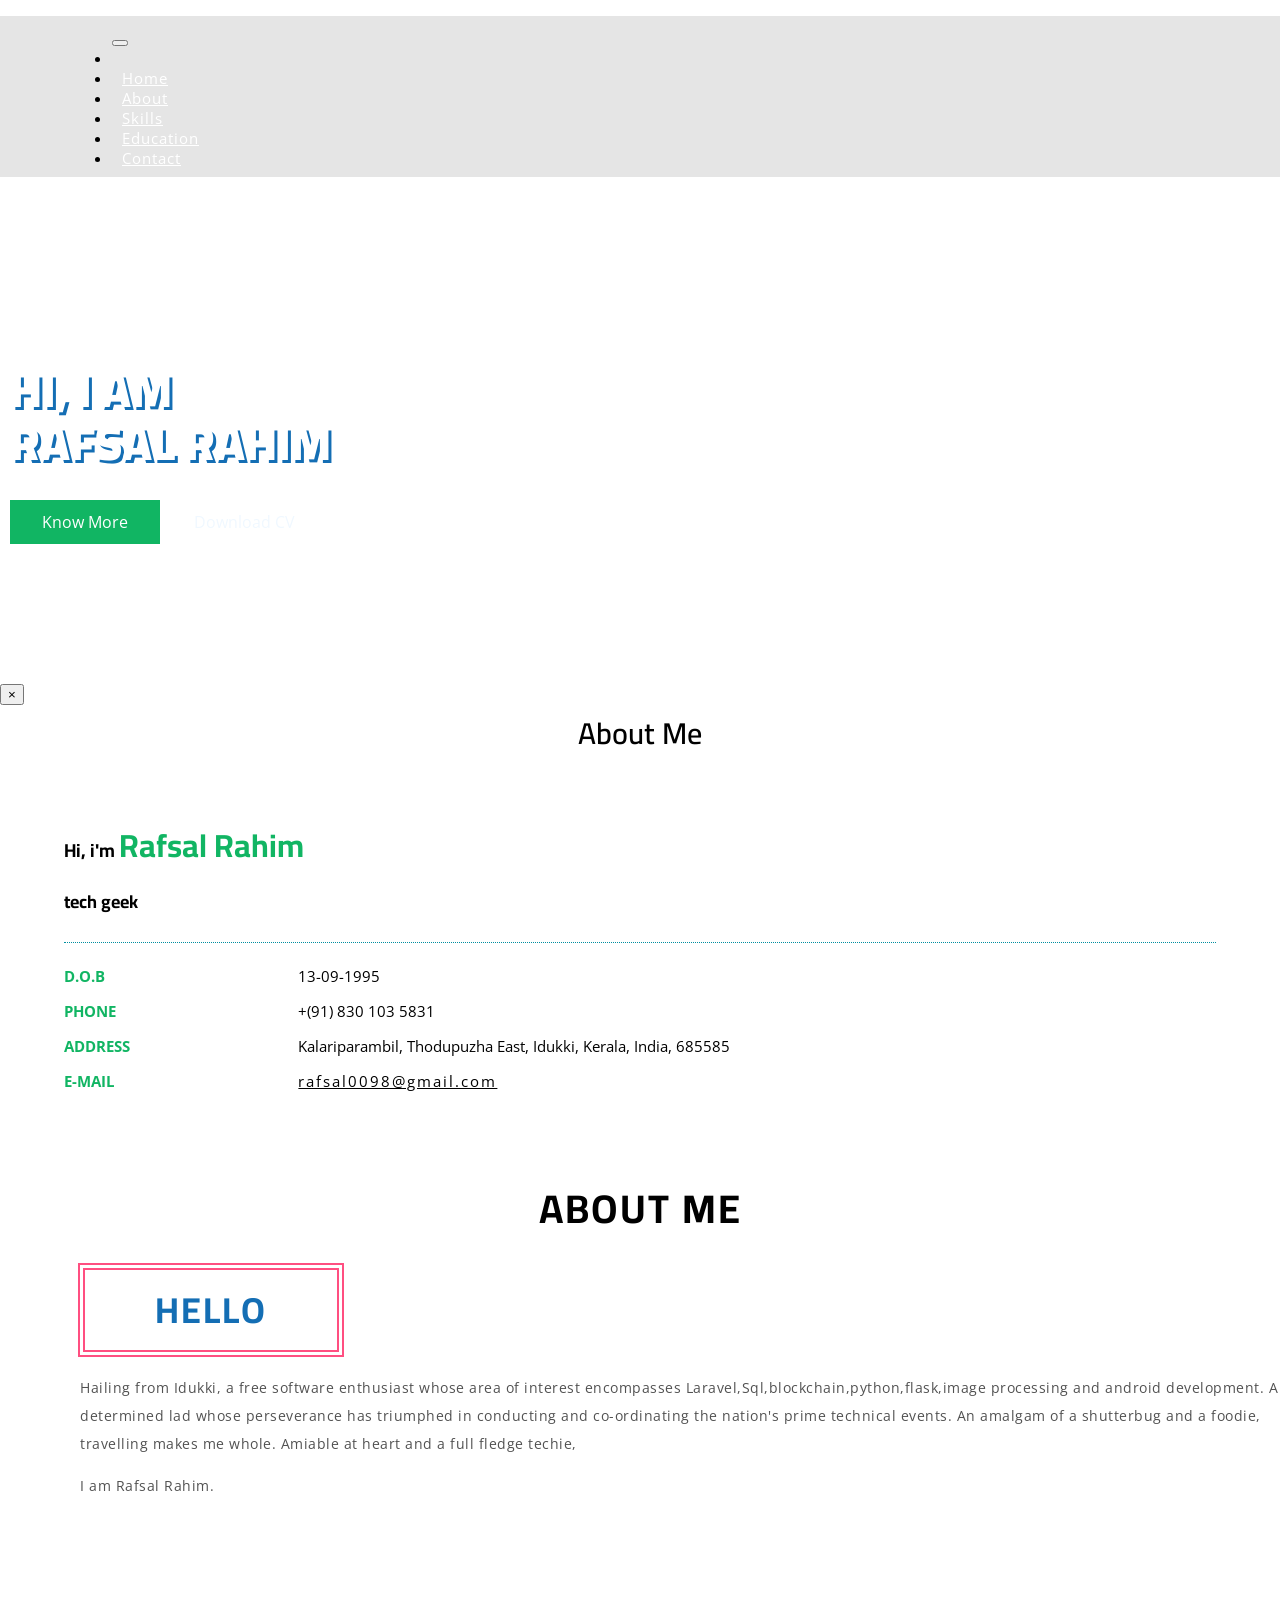
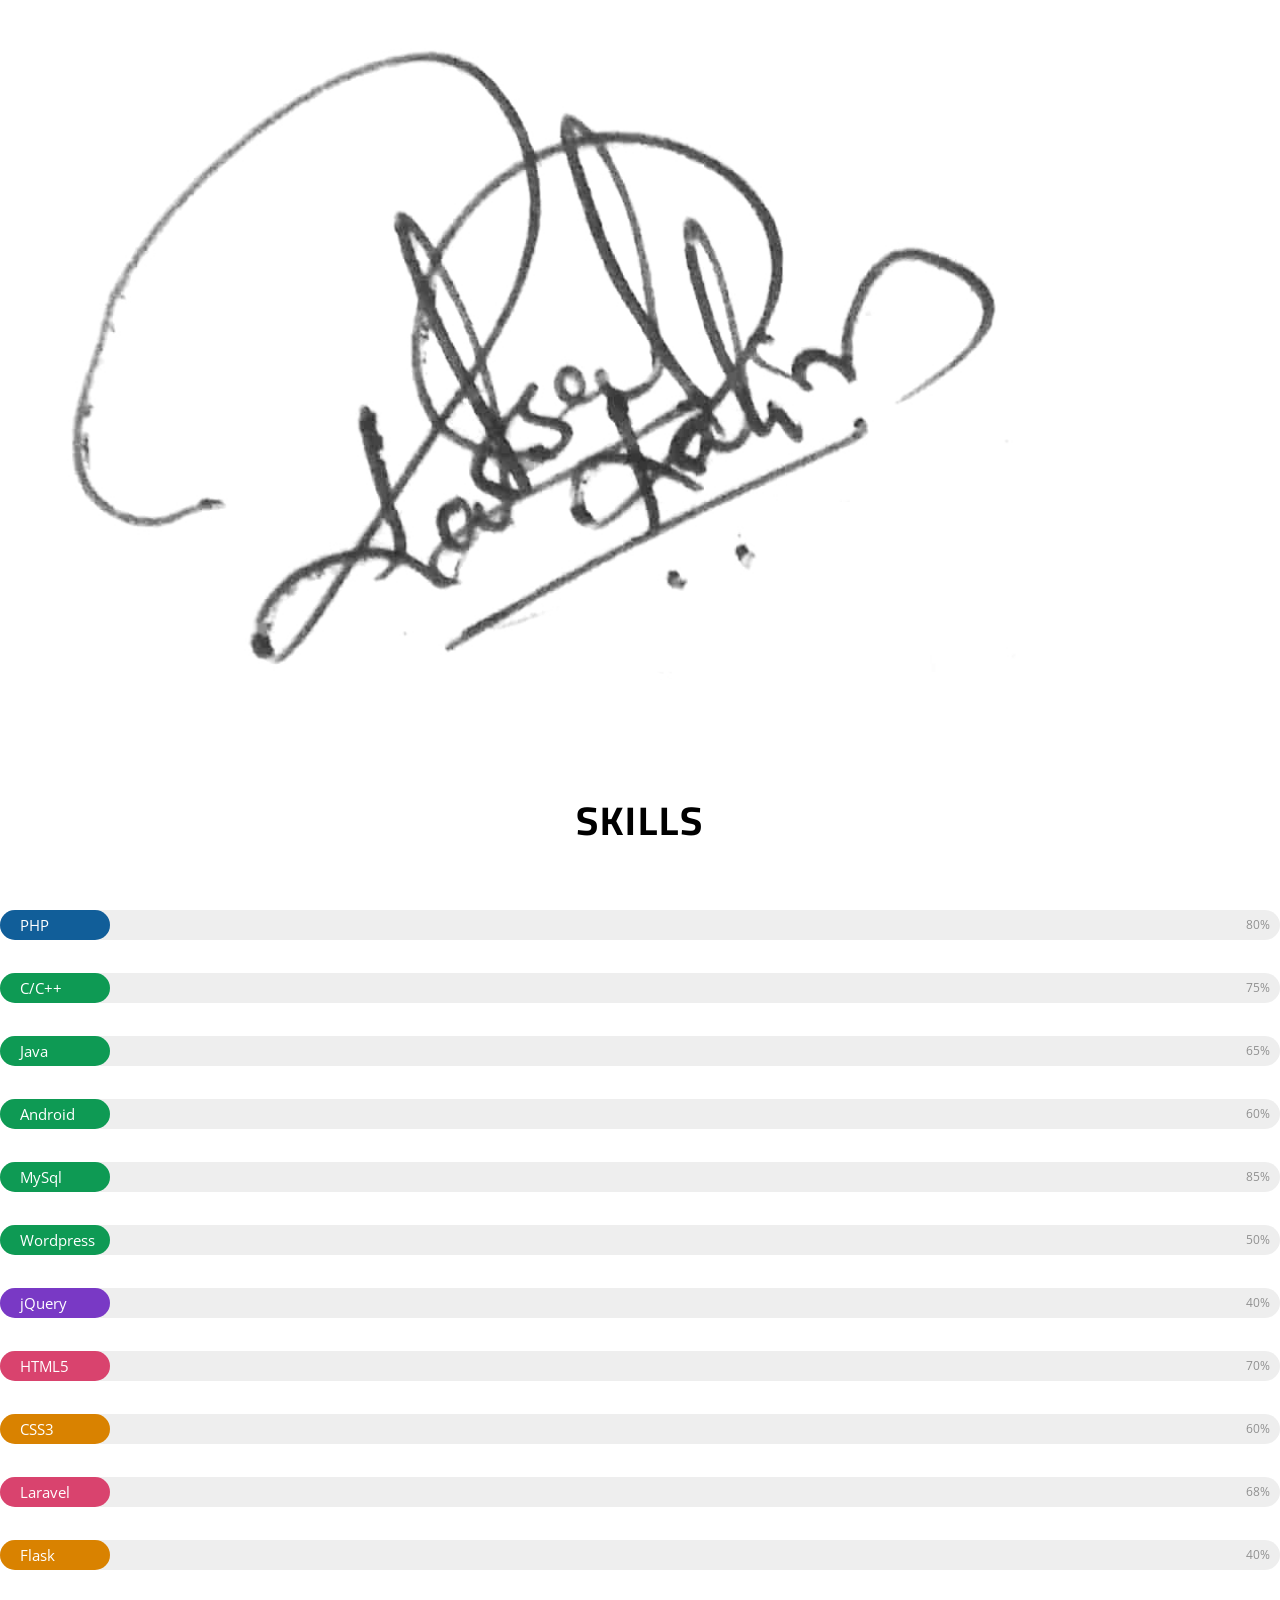
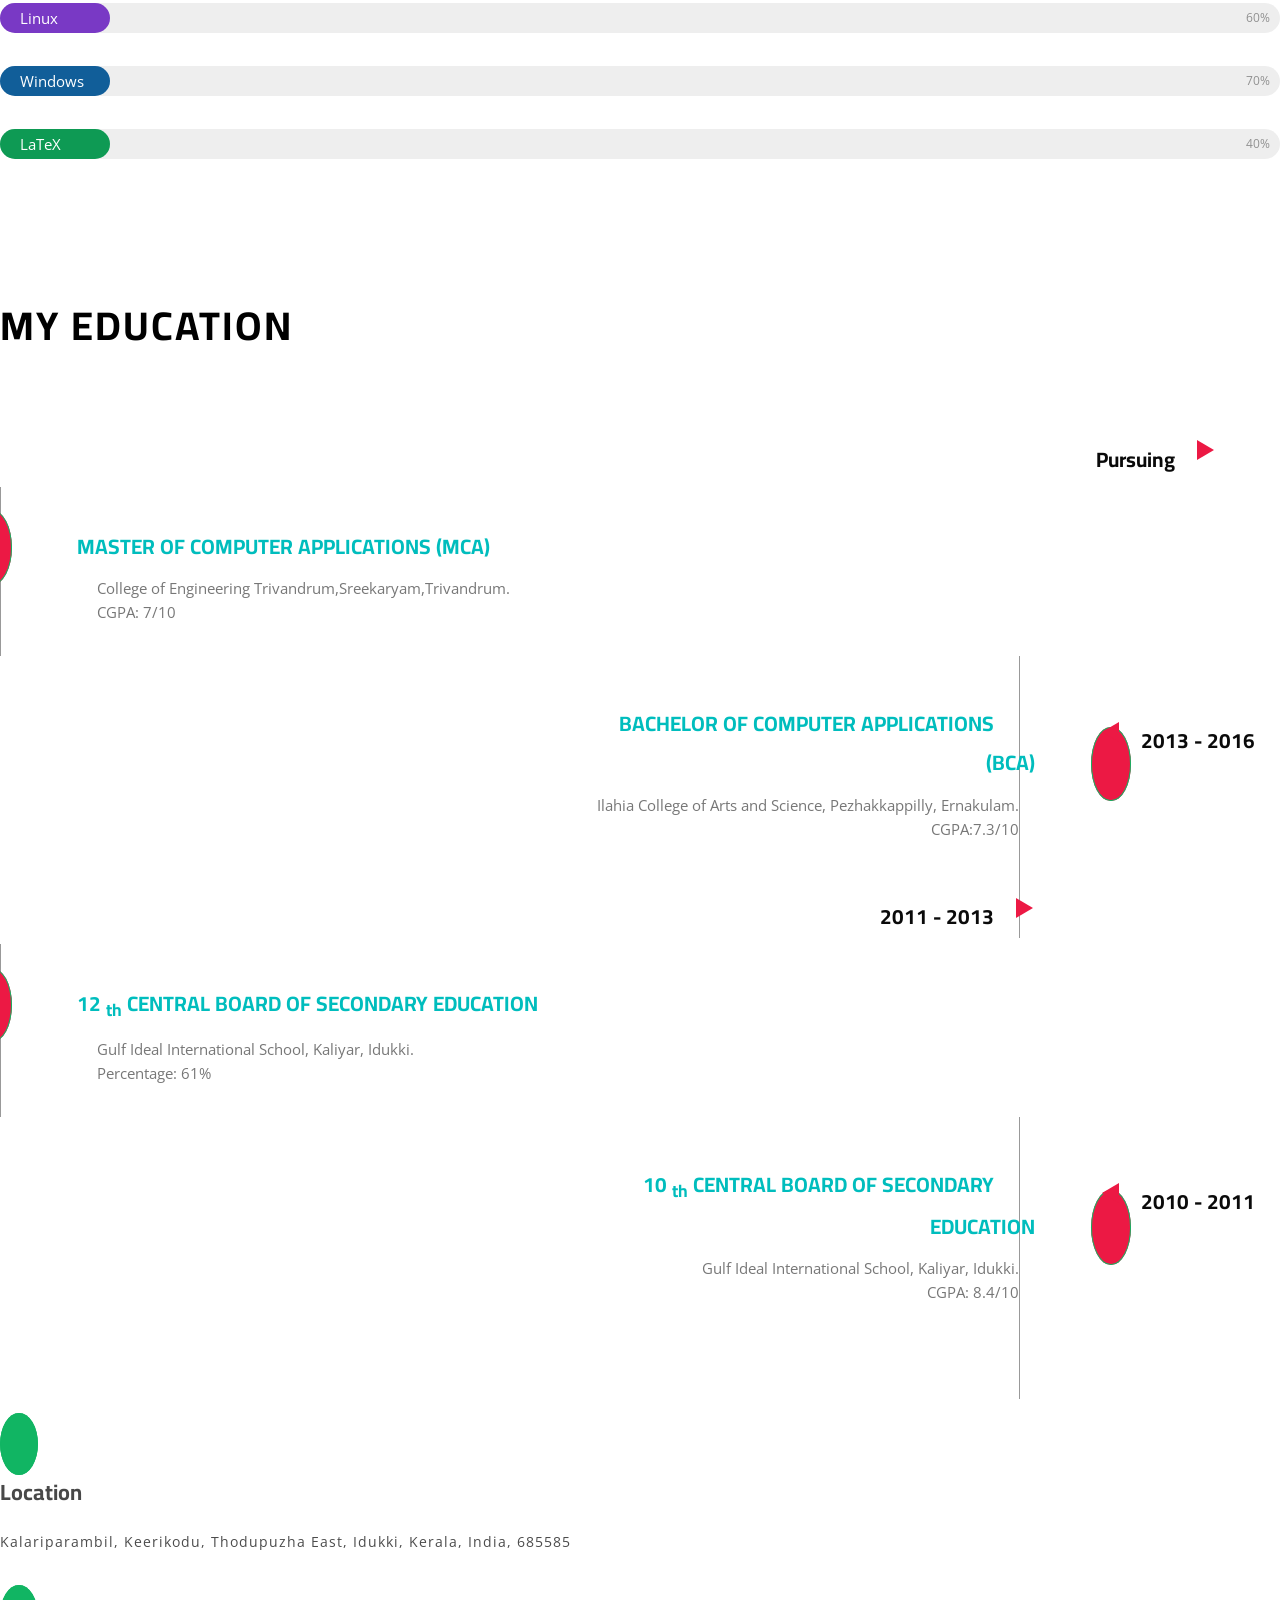
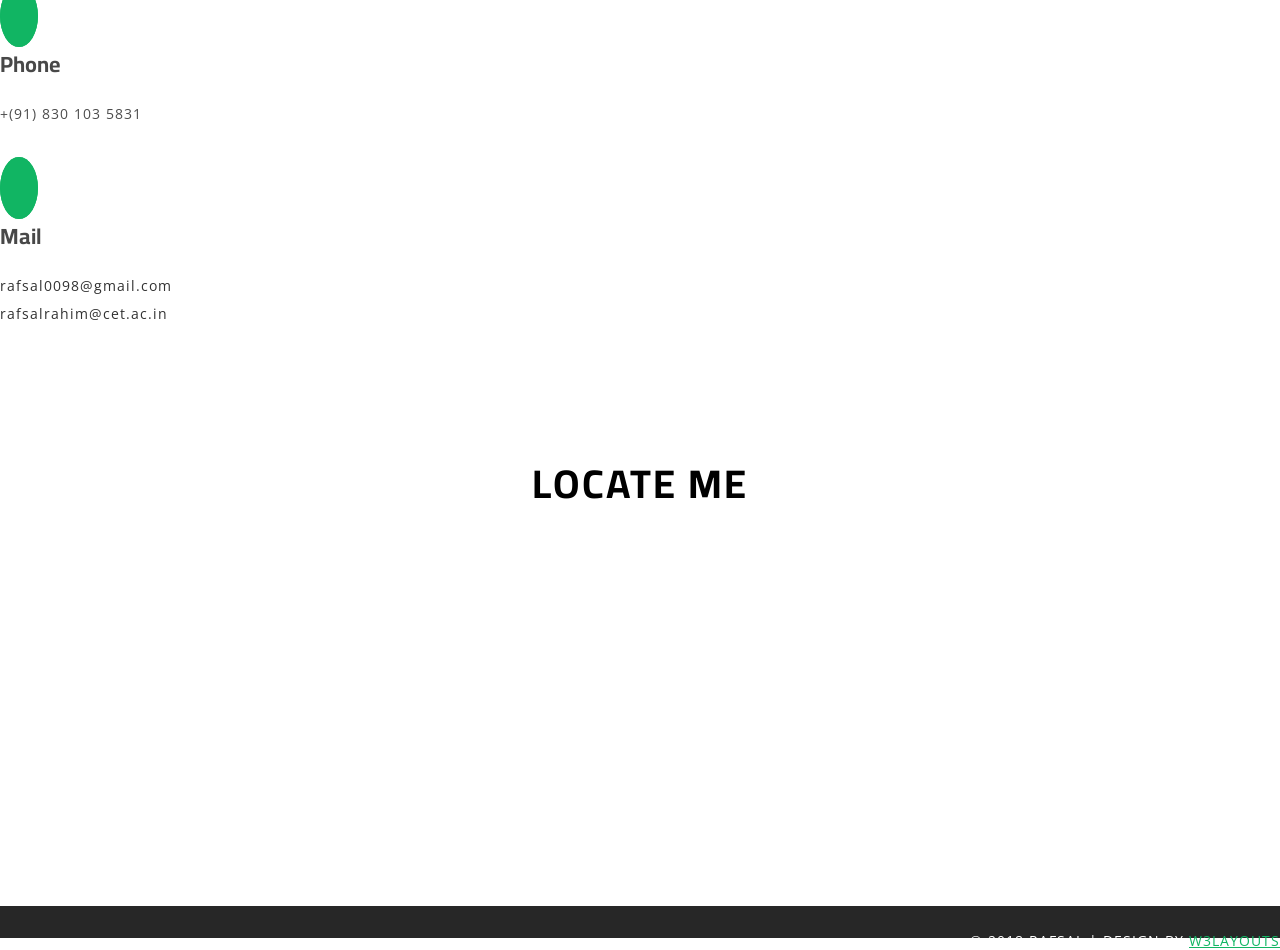
==== continious/index.html @ bfb35c32 "Updated fully" ====
<!--
author: W3layouts
author URL: http://w3layouts.com
License: Creative Commons Attribution 3.0 Unported
License URL: http://creativecommons.org/licenses/by/3.0/
-->
<!DOCTYPE html>
<html lang="en">
<head>
<title>RafsalRahim</title>
<link rel="shortcut icon" href="images/top.png"/>
<!-- custom-theme -->
<meta name="viewport" content="width=device-width, initial-scale=1">
<meta http-equiv="Content-Type" content="text/html; charset=utf-8" />
<meta name="keywords" content="My Design Responsive web template, Bootstrap Web Templates, Flat Web Templates, Android Compatible web template,
Smartphone Compatible web template, free webdesigns for Nokia, Samsung, LG, SonyEricsson, Motorola web design" />
<script type="application/x-javascript"> addEventListener("load", function() { setTimeout(hideURLbar, 0); }, false);
		function hideURLbar(){ window.scrollTo(0,1); } </script>

<!-- Portfolio-CSS -->	<link rel="stylesheet" href="css/swipebox.css" type="text/css" media="all">

<link href="css/aos.css" rel="stylesheet" type="text/css" media="all" /><!-- //animation effects-css-->

<link rel="stylesheet" href="css/index.css"><!-- skills bars CSS-->

<!-- custom-theme -->
<link href="css/bootstrap.css" rel="stylesheet" type="text/css" media="all" />
<link href="css/style.css" rel="stylesheet" type="text/css" media="all" />
<!-- //custom-theme -->

<!-- font-awesome-icons -->
<link href="css/font-awesome.css" rel="stylesheet">
<!-- //font-awesome-icons -->

<!-- googlefonts -->
<link href="//fonts.googleapis.com/css?family=Open+Sans:300,300i,400,400i,600,600i,700,700i,800,800i&amp;subset=cyrillic,cyrillic-ext,greek,greek-ext,latin-ext,vietnamese" rel="stylesheet">
<link href="//fonts.googleapis.com/css?family=Cairo:200,300,400,600,700,900&amp;subset=arabic,latin-ext" rel="stylesheet">
<!-- //googlefonts -->

</head>
<body id="page-top" data-spy="scroll" data-target=".navbar-fixed-top">
<!-- banner -->
<div class="banner" id="home">
	<div class="agileinfo-dot">
		<div class="container">
		<!-- header -->
		<div class="header-w3layouts">
			<!-- Navigation -->
			<nav class="navbar navbar-default navbar-fixed-top">
					<div class="navbar-header page-scroll">
						<button type="button" class="navbar-toggle" data-toggle="collapse" data-target=".navbar-ex1-collapse">
							<span class="sr-only"></span>
							<span class="icon-bar"></span>
							<span class="icon-bar"></span>
							<span class="icon-bar"></span>
						</button>
						<h1><a class="navbar-brand" href="index.html"></a></h1>
					</div>
					<!-- Collect the nav links, forms, and other content for toggling -->
					<div class="collapse navbar-collapse navbar-ex1-collapse">
						<ul class="nav navbar-nav navbar-right cl-effect-15">
							<!-- Hidden li included to remove active class from about link when scrolled up past about section -->
							<li class="hidden"><a class="page-scroll" href="#page-top"></a>	</li>
							<li><a class="page-scroll scroll" href="#home">Home</a></li>
							<li><a class="page-scroll scroll" href="#about">About</a></li>
							<li><a class="page-scroll scroll" href="#skills">Skills</a></li>
							<li><a class="page-scroll scroll" href="#education">Education </a></li>
							<li><a class="page-scroll scroll" href="#contact">Contact</a></li>
						</ul>
					</div>
					<!-- /.navbar-collapse -->
				<!-- /.container -->
			</nav>
		</div>
		<!-- //header -->

			<div class="w3_banner_info">
				<div class="w3_banner_info_grid">
					<h2 data-aos="fade-right">Hi, i am </h2>
					<h2 data-aos="fade-right">Rafsal Rahim</h2>
					<h5></h5>
					<p></p>
					<ul data-aos="slide-up">
						<li><a href="#" class="w3ls_more" data-toggle="modal" data-target="#myModal">Know More</a></li>
						<li><a href="./files/rafsal_cv.pdf" download="rafsal.pdf" style="color: aliceblue"><i class="fa fa-download" aria-hidden="true"></i> Download CV</a></li>
					</ul>
				</div>
			</div>
			<div class="thim-click-to-bottom">
				<a href="#about" class="scroll">
					<i class="fa fa-arrows-v" aria-hidden="true"></i>
				</a>
			</div>
		</div>
	</div>
</div>
<!-- banner -->

<!-- bootstrap-modal-pop-up -->
	<!-- modal -->
	<div class="modal about-modal fade" id="myModal" tabindex="-1" role="dialog">
		<div class="modal-dialog" role="document">
			<div class="modal-content">
				<div class="modal-header">
					<button type="button" class="close" data-dismiss="modal" aria-label="Close"><span aria-hidden="true">&times;</span></button>
						<h4 class="modal-title">About Me</h4>
				</div>
				<div class="modal-body">
					<div class="modalpad">
						<div class="modalpop ">
							<img src="images/1.jpeg" class="img-responsive" alt=""/>
						</div>
						<div class="about-modal wthree">
							<h3>Hi, i'm <span>Rafsal Rahim</span></h3>
							<h4>tech geek</h4>
							<ul class="address">
								<li>
									<ul class="agileits-address-text ">
										<li><b>D.O.B</b></li>
										<li>13-09-1995</li>
									</ul>
								</li>
								<li>
									<ul class="agileits-address-text">
										<li><b>PHONE </b></li>
										<li>+(91) 830 103 5831</li>
									</ul>
								</li>
								<li>
									<ul class="agileits-address-text">
										<li><b>ADDRESS </b></li>
										<li>Kalariparambil, Thodupuzha East, Idukki, Kerala, India, 685585</li>
									</ul>
								</li>
								<li>
									<ul class="agileits-address-text">
										<li><b>E-MAIL </b></li>
										<li><a href="mailto:rafsal0098@gmail.com"> rafsal0098@gmail.com</a></li>
									</ul>
								</li>
							</ul>
						</div>
						<div class="clearfix"> </div>
				</div>
			</div>
		</div>
	</div>
	</div>
	<!-- //modal -->
<!-- //bootstrap-modal-pop-up -->

<!-- about -->
<div class="about" id="about">
	<h3 data-aos="zoom-in">About me</h3>
	<div class="col-md-8 about-left">
		<h3 data-aos="slide-up">Hello</h3>
		<p>Hailing from Idukki, a free software enthusiast whose area of interest encompasses 
			Laravel,Sql,blockchain,python,flask,image processing and android development. A 
			determined lad whose perseverance has triumphed in conducting and co-ordinating 
			the nation's prime technical events. An amalgam of a shutterbug and a foodie, travelling 
			makes me whole. Amiable at heart and a full fledge techie,
		</p>
		<p>I am Rafsal Rahim.</p>
	</div>
	<div data-aos="flip-right" class="col-md-2 about-right" style="margin-top: 100px;margin-left: 50px;">
        <img src="images/signature.jpg" alt="" style="width: 80%;"/>

	</div>
	<div class="clearfix"></div>
</div>
<!-- //about -->

<!-- skills -->
<div class="skills" id="skills">
	<div class="container">
				<h3 data-aos="zoom-in">Skills</h3>
		<div class="skill-grids">
			<!--<div class="col-md-6 skill-grids-left">
				<div data-aos="flip-left" class="col-md-6 w3labout-img">
				<div class="boxw3-agile">
					<img src="images/s1.jpg" alt="" class="img-responsive" />
					<div class="agile-caption">
						<h3>Html5</h3>
						<p>Lorem ipsum dolor sit amet.</p>
					</div>
				</div>
				</div>
				<div data-aos="flip-right" class="col-md-6 w3labout-img">
				<div class="boxw3-agile">
					<img src="images/s2.jpg" alt="" class="img-responsive" />
					<div class="agile-caption">
						<h3>Php</h3>
						<p>Lorem ipsum dolor sit amet.</p>
					</div>
				</div>
				</div>
				<div class="clearfix"></div>
				<div  data-aos="flip-left" class="col-md-6 w3labout-img">
				<div class="boxw3-agile">
					<img src="images/s3.jpg" alt="" class="img-responsive" />
					<div class="agile-caption">
						<h3>Jquery</h3>
						<p>Lorem ipsum dolor sit amet.</p>
					</div>
				</div>
				</div>
				<div data-aos="flip-right" class="col-md-6 w3labout-img">
				<div class="boxw3-agile">
					<img src="images/s4.jpg" alt="" class="img-responsive" />
					<div class="agile-caption">
						<h3>JavaScript</h3>
						<p>Lorem ipsum dolor sit amet.</p>
					</div>
				</div>
				</div>
				<div class="clearfix"></div>
			</div>-->
</br>
            <div class="col-md-6 skill-grids-left">
                <!-- Skills -->


                <div class="skillbar clearfix " data-percent="80%">
                    <div class="skillbar-title" style="background: #146eb4;"><span>PHP</span></div>
                    <div class="skillbar-bar" style="background: #146eb4;"></div>
                    <div class="skill-bar-percent">80%</div>
                </div> <!-- End Skill Bar -->

                <div class="skillbar clearfix " data-percent="75%">
                    <div class="skillbar-title" style="background: #11b563;"><span>C/C++</span></div>
                    <div class="skillbar-bar" style="background: #11b563;"></div>
                    <div class="skill-bar-percent">75%</div>
                </div> <!-- End Skill Bar -->

                <div class="skillbar clearfix " data-percent="65%">
                    <div class="skillbar-title" style="background: #11b563;"><span>Java</span></div>
                    <div class="skillbar-bar" style="background: #11b563;"></div>
                    <div class="skill-bar-percent">65%</div>
                </div> <!-- End Skill Bar -->

                <div class="skillbar clearfix " data-percent="60%">
                    <div class="skillbar-title" style="background: #11b563;"><span>Android</span></div>
                    <div class="skillbar-bar" style="background: #11b563;"></div>
                    <div class="skill-bar-percent">60%</div>
                </div> <!-- End Skill Bar -->

                <div class="skillbar clearfix " data-percent="85%">
                    <div class="skillbar-title" style="background: #11b563;"><span>MySql</span></div>
                    <div class="skillbar-bar" style="background: #11b563;"></div>
                    <div class="skill-bar-percent">85%</div>
                </div> <!-- End Skill Bar -->

                <div class="skillbar clearfix " data-percent="50%">
                    <div class="skillbar-title" style="background: #11b563;"><span>Wordpress</span></div>
                    <div class="skillbar-bar" style="background: #11b563;"></div>
                    <div class="skill-bar-percent">50%</div>
                </div> <!-- End Skill Bar -->

                <div class="skillbar clearfix " data-percent="40%">
                    <div class="skillbar-title" style="background: #8e43e7;"><span>jQuery</span></div>
                    <div class="skillbar-bar" style="background: #8e43e7;"></div>
                    <div class="skill-bar-percent">40%</div>
                </div> <!-- End Skill Bar -->

                <!--	<p class="p1">Etiam sit amet porttitor nulla. Nullam tincidunt lectus vel euismodpulvi nar.
                        Aenean a facilisis augue, at convallis lacus. Interdum et malesuada fames ac ante
                        ipsum primis in faucibus. Praesent faucibus massa elit, vitae ultrices libero dapibus nec.
                        Maecenas cursus rutrum odio ut convallis.</p> -->
                <!-- //Skills -->

            </div>

			<div class="col-md-6 skill-grids-right" style="margin-top: 0;">
                <!-- Skills -->
                <div class="skillbar clearfix " data-percent="70%">
                    <div class="skillbar-title" style="background: #ff4f81;"><span>HTML5</span></div>
                    <div class="skillbar-bar" style="background: #ff4f81;"></div>
                    <div class="skill-bar-percent">70%</div>
                </div> <!-- End Skill Bar -->

                <div class="skillbar clearfix " data-percent="60%">
                    <div class="skillbar-title" style="background: #ff9900;"><span>CSS3</span></div>
                    <div class="skillbar-bar" style="background: #ff9900;"></div>
                    <div class="skill-bar-percent">60%</div>
                </div> <!-- End Skill Bar -->

                <div class="skillbar clearfix " data-percent="68%">
                    <div class="skillbar-title" style="background: #ff4f81;"><span>Laravel</span></div>
                    <div class="skillbar-bar" style="background: #ff4f81;"></div>
                    <div class="skill-bar-percent">68%</div>
                </div> <!-- End Skill Bar -->

                <div class="skillbar clearfix " data-percent="40%">
                    <div class="skillbar-title" style="background: #ff9900;"><span>Flask</span></div>
                    <div class="skillbar-bar" style="background: #ff9900;"></div>
                    <div class="skill-bar-percent">40%</div>
                </div> <!-- End Skill Bar -->

                <div class="skillbar clearfix " data-percent="60%">
                    <div class="skillbar-title" style="background: #8e43e7;"><span>Linux</span></div>
                    <div class="skillbar-bar" style="background: #8e43e7;"></div>
                    <div class="skill-bar-percent">60%</div>
                </div> <!-- End Skill Bar -->

                <div class="skillbar clearfix " data-percent="70%">
                    <div class="skillbar-title" style="background: #146eb4;"><span>Windows</span></div>
                    <div class="skillbar-bar" style="background: #146eb4;"></div>
                    <div class="skill-bar-percent">70%</div>
                </div> <!-- End Skill Bar -->

                <div class="skillbar clearfix " data-percent="40%">
                    <div class="skillbar-title" style="background: #11b563;"><span>LaTeX</span></div>
                    <div class="skillbar-bar" style="background: #11b563;"></div>
                    <div class="skill-bar-percent">40%</div>
                </div> <!-- End Skill Bar -->

                    <!--<p class="p1">Etiam sit amet porttitor nulla. Nullam tincidunt lectus vel euismodpulvi nar.
                        Aenean a facilisis augue, at convallis lacus. Interdum et malesuada fames ac ante
                        ipsum primis in faucibus. Praesent faucibus massa elit, vitae ultrices libero dapibus nec.
                        Maecenas cursus rutrum odio ut convallis.</p>-->
                <!-- //Skills -->
			</div>
			<div class="clearfix"></div>
		</div>
	</div>
</div>
<!-- //skills -->

<!-- /education -->
 <div class="education" id="education">
	    <div class="col-md-5 education-w3l">
		   <h3 data-aos="zoom-in" class="w3l_head three">My Education</h3>
              <!--My Education-->
              	<div id="experience" class="experience">
              		<div class="container">
              			<div class="work-info">
              				<div class="col-md-6 work-left">
              					<h4>Pursuing</h4>
              				</div>
              				<div class="col-md-6 work-right">
              					<h5><span class="glyphicon 	glyphicon-education"> </span> MASTER OF COMPUTER APPLICATIONS (MCA)</h5>
              					<p>College of Engineering Trivandrum,Sreekaryam,Trivandrum. </br> CGPA: 7/10</p>
              				</div>
              				<div class="clearfix"> </div>
              			</div>
              			<div class="work-info">
              				<div class="col-md-6 work-right work-right2">
              					<h4>2013 - 2016 </h4>
              				</div>
              				<div class="col-md-6 work-left work-left2">
              					<h5> BACHELOR OF COMPUTER APPLICATIONS (BCA) <span class="glyphicon glyphicon-education"> </span></h5>
              					<p>Ilahia College of Arts and Science, Pezhakkappilly, Ernakulam. </br>CGPA:7.3/10</p>
              				</div>
              				<div class="clearfix"> </div>
              			</div>
              			<div class="work-info">
              				<div class="col-md-6 work-left">
              					<h4>2011 - 2013 </h4>
              				</div>
              				<div class="col-md-6 work-right">
              					<h5><span class="glyphicon glyphicon-education"> </span> 12 <sub>th</sub> CENTRAL BOARD OF SECONDARY EDUCATION</h5>
              					<p>Gulf Ideal International School, Kaliyar, Idukki. <br/> Percentage: 61% </p>
              				</div>
              				<div class="clearfix"> </div>
              			</div>
              			<div class="work-info">
              				<div class="col-md-6 work-right work-right2">
              					<h4>2010 - 2011 </h4>
              				</div>
              				<div class="col-md-6 work-left work-left2">
              					<h5> 10 <sub>th</sub> CENTRAL BOARD OF SECONDARY EDUCATION<span class="glyphicon  glyphicon-education"></span> </h5>
              					<p>Gulf Ideal International School, Kaliyar, Idukki. <br/> CGPA: 8.4/10</p>
              				</div>
              				<div class="clearfix"> </div>
              			</div>
              		</div>
              	</div>
              	<!--//work-experience-->
		</div>
		 <div class="clearfix"> </div>
     </div>
 <!-- //education -->

<!-- contact -->
<div class="contact" id="contact">
	<div class="container">
		<!--<div class="col-md-6 contact-left">
			<h3 data-aos="zoom-in" >contact me</h3>
				<p></p>
			<form action="#" method="post">
					<div class="col-md-6 agileits_agile_about_mail_left">
						<input type="text" name="Name" placeholder="Name" required="">
						<input type="text" name="Subject" placeholder="Company Name" required="">
					</div>
					<div class="col-md-6 agileits_agile_about_mail_left">
						<input type="email" name="Email" placeholder="Email" required="">
						<input type="text" name="Phone" placeholder="Phone" required="">
					</div>
				<div class="clearfix"> </div>
				<textarea name="Message" placeholder="Message..." required=""></textarea>
				<input type="submit" value="Submit">
			</form>
		</div>-->
		<div class="col-md-12 contact-right">
			<div data-aos="flip-down" class="col-md-4 contactright1">
			<span class="glyphicon glyphicon-map-marker" aria-hidden="true"></span>
			<h4>Location</h4>
			<p>Kalariparambil, Keerikodu, Thodupuzha East, Idukki, Kerala, India, 685585</p>
			</div>
			<div data-aos="flip-down" class="col-md-4 contactright1">
			<span class="glyphicon glyphicon-phone" aria-hidden="true"></span>
			<h4>Phone</h4>
			<p>+(91) 830 103 5831</p>
			</div>
			<div data-aos="flip-up" class="col-md-4 contactright1">
			<span class="glyphicon glyphicon-envelope" aria-hidden="true"></span>
			<h4>Mail</h4>
			<p><a href="mailto:rafsal0098@gmail.com">rafsal0098@gmail.com</a></p>
			<p><a href="mailto:rafsalrahim@cet.ac.in">rafsalrahim@cet.ac.in</a></p>
			</div>
			<div class="clearfix"></div>
			<ul class="top-links">
                <li data-aos="flip-right"><a href="https://www.linkedin.com/in/rafsal-rahim-841117156/"><i class="fa fa-linkedin"></i></a></li>
				<li data-aos="flip-right"><a href="https://www.facebook.com/rafsal.rahim.1"><i class="fa fa-facebook"></i></a></li>
				<li data-aos="flip-right"><a href="https://twitter.com/rafsal_rahim"><i class="fa fa-twitter"></i></a></li>
				<li data-aos="flip-right"><a href="https://plus.google.com/u/0/118210349761785716522"><i class="fa fa-google-plus"></i></a></li>
				<li data-aos="flip-right"><a href="https://github.com/rafsalrahim"><i class="fa fa fa-github"></i></a></li>
                <li data-aos="flip-right"><a href="https://gitlab.com/rafsal"><i class="fa fa-gitlab"></i></a></li>
                <li data-aos="flip-right"><a href="https://www.instagram.com/rafsalrahim/"><i class="fa fa-instagram"></i></a></li>
                <li data-aos="flip-right"><a href="https://www.reddit.com/user/rafsal"><i class="fa fa-reddit"></i></a></li>
			</ul>
		</div>
		<div class="clearfix"></div>
	</div>
</div>
<!-- //contact -->

<!-- map -->
<div class="map">
	<h3 data-aos="zoom-in" >Locate Me</h3>
   <iframe src="https://www.google.com/maps/embed?pb=!1m18!1m12!1m3!1d2779.166789501578!2d76.72792957351724!3d9.90600129337885!2m3!1f0!2f0!3f0!3m2!1i1024!2i768!4f13.1!3m3!1m2!1s0x0%3A0x18d5fafc7fe4356f!2sMavinchuvadu+Bus+Station!5e0!3m2!1sen!2sin!4v1533502350675" ></iframe>
</div>
<!-- //map -->

<!-- copyright -->
<div class="copyright-agile">
	<div class="container">
		<p>© 2018 rafsal  | Design by <a href="http://w3layouts.com">W3layouts</a></p>
		<div class="clearfix"></div>
	</div>
</div>
<!-- copyright -->

<!-- js -->
<script type="text/javascript" src="js/jquery-2.1.4.min.js"></script>
<!-- for bootstrap working -->
	<script src="js/bootstrap.js"></script>
<!-- //for bootstrap working -->
<!-- //js -->

<!-- Gallery-Tab-JavaScript -->
			<script src="js/cbpFWTabs.js"></script>
			<script>
				(function() {
					[].slice.call( document.querySelectorAll( '.tabs' ) ).forEach( function( el ) {
						new CBPFWTabs( el );
					});
				})();
			</script>
<!-- //Gallery-Tab-JavaScript -->
	<!-- Swipe-Box-JavaScript -->
			<script src="js/jquery.swipebox.min.js"></script>
				<script type="text/javascript">
					jQuery(function($) {
						$(".swipebox").swipebox();
					});
			</script>
		<!-- //Swipe-Box-JavaScript -->

<!-- Scrolling Nav JavaScript -->
    <script src="js/scrolling-nav.js"></script>
<!-- //fixed-scroll-nav-js -->

<script src="js/index.js"></script><!-- skills bars JS FILE-->

<!-- animation effects-js files-->
	<script src="js/aos.js"></script><!-- //animation effects-js-->
	<script src="js/aos1.js"></script><!-- //animation effects-js-->
<!-- animation effects-js files-->

<!-- //here starts scrolling icon -->
<script src="js/SmoothScroll.min.js"></script>
	<script type="text/javascript" src="js/move-top.js"></script>
	<script type="text/javascript" src="js/easing.js"></script>
	<!-- here stars scrolling script -->
	<script type="text/javascript">
		$(document).ready(function() {
			/*
				var defaults = {
				containerID: 'toTop', // fading element id
				containerHoverID: 'toTopHover', // fading element hover id
				scrollSpeed: 1200,
				easingType: 'linear'
				};
			*/

			$().UItoTop({ easingType: 'easeOutQuart' });

			});
	</script>
	<!-- //here ends scrolling script -->
<!-- //here ends scrolling icon -->

<!-- scrolling script -->
<script type="text/javascript">
	jQuery(document).ready(function($) {
		$(".scroll").click(function(event){
			event.preventDefault();
			$('html,body').animate({scrollTop:$(this.hash).offset().top},1000);
		});
	});
</script>
<!-- //scrolling script -->

</body>
</html>
---- continious/css/index.css ----
body {
	font-family: 'Cairo', sans-serif;
}

p{
  color:#525252;
  font-size:12px;
}

.skillbar {
	position:relative;
	display:block;
	margin-bottom:33px;
	width:100%;
	background:#eee;
	height:30px;
	border-radius:35px;
	-moz-border-radius:35px;
	-webkit-border-radius:35px;
	-webkit-transition:0.4s linear;
	-moz-transition:0.4s linear;
	-ms-transition:0.4s linear;
	-o-transition:0.4s linear;
	transition:0.4s linear;
	-webkit-transition-property:width, background-color;
	-moz-transition-property:width, background-color;
	-ms-transition-property:width, background-color;
	-o-transition-property:width, background-color;
	transition-property:width, background-color;
}

.skillbar-title {
	position:absolute;
	top:0;
	left:0;
	width:110px;
	font-size:15px;
	color:#ffffff;
	background:#6adcfa;
	-webkit-border-radius:35px;
	-moz-border-radius:35px;
	-moz-border-radius:35px;
	border-radius:35px;
}

.skillbar-title span {
	display:block;
	background:rgba(0, 0, 0, 0.15);
	padding:0 20px;
	height:30px;
	line-height:30px;
	-webkit-border-radius:35px;
	-moz-border-radius:35px;
	-moz-border-radius:35px;
	border-radius:35px;
}

.skillbar-bar {
	height:30px;
	width:0px;
	background:#6adcfa;
	border-radius:35px;
	-moz-border-radius:35px;
	-webkit-border-radius:35px;
}

.skill-bar-percent {
	position:absolute;
	right:10px;
	top:0;
	font-size:12px;
	height:30px;
	line-height:30px;
	color:#ffffff;
	color:rgba(0, 0, 0, 0.4);
}
---- continious/css/style.css ----
/*--
Author: W3layouts
Author URL: http://w3layouts.com
License: Creative Commons Attribution 3.0 Unported
License URL: http://creativecommons.org/licenses/by/3.0/
--*/
html, body{
    font-size: 100%;
	font-family: 'Open Sans', sans-serif;
	background:#ffffff;
	margin: 0;
}
p,ul li,ol li{
	margin:0;
	font-size:15px;
}
h1,h2,h3,h4,h5,h6{
	margin:0;
	font-family: 'Cairo', sans-serif;
}
ul,label{
	margin:0;
	padding:0;
}
body a:hover{
	text-decoration:none;
}
input[type="submit"],input[type="reset"],a{
	-webkit-transition: 0.5s ease-in;
    -moz-transition: 0.5s ease-in;
    -ms-transition: 0.5s ease-in;
    -o-transition: 0.5s ease-in;
    transition:0.5s ease-in;
}
img{
	width:100%;
}

/*-- header --*/
h1 a.navbar-brand {
    font-size: 35px;
    color: #fff !important;
    padding: 0;
    height: inherit;
    margin: 10px 0;
    text-transform: uppercase;
}
.navbar > .container .navbar-brand, .navbar > .container-fluid .navbar-brand {
    margin-left: 0px;
}
nav.navbar.navbar-default.navbar-fixed-top {
    background:rgba(0, 0, 0, 0.35);
    background: rgba(0, 0, 0, 0.1);
    border: none;
    padding: .6em 14em;
	-webkit-transition:.5s all;
	-moz-transition:.5s all;
	transition:.5s all;
}
.navbar-default .navbar-nav > li > a {
    color: #fff;
    font-size: 1em;
    font-weight: 400;
    letter-spacing: 1px;
}
.navbar-default .navbar-nav .open .dropdown-menu > li > a {
    color: #01bcfa !important;
    text-align: center !important;
}
.navbar-default .navbar-nav > .open > a, .navbar-default .navbar-nav > .open > a:hover, .navbar-default .navbar-nav > .open > a:focus {
    color: #fff;
    background-color: transparent;
}
.dropdown-menu > li > a {
    display: block;
    padding: 3px 20px;
    clear: both;
    color: #000;
    font-weight: normal;
    line-height: 1.42857143;
    white-space: nowrap;
    font-size: 1.1em;
    letter-spacing: 1px;
}
.dropdown-menu > .active > a, .dropdown-menu > .active > a:hover, .dropdown-menu > .active > a:focus {
    color: #01bcfa;
    text-decoration: none;
    background-color: #fff;
    outline: 0;
}
.dropdown-menu > li > a:hover, .dropdown-menu > li > a:focus {
    color: #000;
    text-decoration: none;
    background-color: transparent;
}
.navbar-default .navbar-nav > .active > a, .navbar-default .navbar-nav > .active > a:hover, .navbar-default .navbar-nav > .active > a:focus {
    color: #fff;
    background-color: #11b563;
}
.navbar-default .navbar-nav > li > a:hover, .navbar-default .navbar-nav > li > a:focus {
    color: #FFF;
    background-color: transparent;
}
.navbar-default .navbar-nav > li>a:hover {
    color: #fff;
    background: #11b563;
}
nav.navbar.navbar-default.navbar-fixed-top.top-nav-collapse {
    padding: 1em 10em;
    background: rgba(25, 25, 25, 0.8);
}
.navbar-nav > li > a {
    padding: 10px;
}
/*-- //header --*/


/*-- banner --*/
.banner{
	background: url(../images/1.jpeg) no-repeat 0px 0px;
    background-size: cover;
    -webkit-background-size: cover;
    -moz-background-size: cover;
    -o-background-size: cover;
    -ms-background-size: cover;
    min-height: 770px;
    position: relative;
}
.agileinfo-dot {
    background: url(../images/dott.png)repeat 0px 0px;
    background-size: 2px;
    -webkit-background-size: 2px;
    -moz-background-size: 2px;
    -o-background-size: 2px;
    -ms-background-size: 2px;
    min-height: 770px;
    padding: 1em 0;
}
.w3_agileits_banner_main_grid{
	padding:2em 0 0;
	position:relative;
}
.w3_agile_logo{
	float:left;
}
.w3_agile_logo h1 a{
	font-size:1em;
	color:#fff;
	text-decoration:none;
	display:block;
}
.w3_agile_logo h1 a span{
	padding: .2em .5em;
    background: #a4dd25;
    display: inline-block;
    color: #212121;
}
.w3_agile_logo h1 a i{
	display: block;
    font-size: .25em;
    text-align: right;
    line-height: 0;
    letter-spacing: 2.5px;
	text-transform:capitalize;
}
.agileits_social_list li{
	display: inline-block;
    margin-right: 3em;
}
.agileits_social_list li a{
    color: #fff;
    text-align: center;
    display: inline-block;
    font-size: 1.2em;
}
a.w3_agile_facebook:hover{
	color:#3b5998;
}
a.agile_twitter:hover{
	color:#1da1f2;
}
a.w3_agile_dribble:hover{
	color:#ea4c89;
}
a.w3_agile_vimeo:hover{
	color:#1ab7ea;
}
.agile_social_icons_banner {
    float: right;
    margin:1.6em 2em 0 0;
}
/*-- menu-navigation --*/
.shy-menu{
  -moz-transition: all .4s cubic-bezier(.1,.7,.3,1);
  -webkit-transition: all .4s cubic-bezier(.1,.7,.3,1);
  -o-transition: all .4s cubic-bezier(.1,.7,.3,1);
  -ms-transition: all .4s cubic-bezier(.1,.7,.3,1);
  transition: all .4s cubic-bezier(.1,.7,.3,1);
}

.shy-menu-panel ul {
	text-align: center;
}
.shy-menu-panel ul li{
    display: inline-block;
}
.shy-menu-panel ul li a{
	color: #fff;
    text-decoration: none;
    display: block;
    text-transform: uppercase;
}

.shy-menu {
	display: block;
	background-color: rgba(33,40,44,.1);
	color: #fff;
    position: absolute;
    right: 0;
}
.shy-menu-hamburger,.shy-menu {
	height: 35px;
	width: 35px;
}
.shy-menu.is-open{
  background-color:#262626;
}

.shy-menu.is-open {
    width: 100%;
}
.w3_agileits_banner_main_grid,.shy-menu.is-open {
	height: 75px;
}

.shy-menu-panel {
	margin-left: 0px;
	display: none;
}
.is-open .shy-menu-panel {
	margin-left: 0;
	display: block;
	width: 95%;
}
/*** Hamburger ***/
.shy-menu-hamburger {
	position: relative;
    display: block;
    overflow: hidden;
    cursor: pointer;
    float: right;
    margin-top: 1.2em;
}

.shy-menu-hamburger > .layer {
  background-color: #fff;
  border-radius: 1px;
  display: block;
  height: 2px;
  overflow: hidden;
  position: absolute;
    left: 5px;
  width: 25px;
}

.shy-menu-hamburger .layer.top { top: 8px; }
.is-open .shy-menu-hamburger .layer.top {
	margin-top: .58em;
	transform: rotate(45deg);
	-webkit-transform: rotate(45deg);
	-moz-transform: rotate(45deg);
	-o-transform: rotate(45deg);
	-ms-transform: rotate(45deg);
}
.shy-menu-hamburger .layer.mid { top: 17px; }
.is-open .shy-menu-hamburger .layer.mid {
	opacity: 0;
	left: 0;
}
.shy-menu-hamburger .layer.btm { top: 26px; }
.is-open .shy-menu-hamburger .layer.btm {
	margin-top: -.58em;
	transform: rotate(-45deg);
	-webkit-transform: rotate(-45deg);
	-moz-transform: rotate(-45deg);
	-o-transform: rotate(-45deg);
	-ms-transform: rotate(-45deg);
}
/*-- nav-effect --*/
.link-effect-8 a {
	margin: 0.8em 2.5em 0;
    padding: 1em;
	position: relative;
  -moz-transition: ease-out 0.3s 0.1s;
  -o-transition: ease-out 0.3s 0.1s;
  -webkit-transition: ease-out 0.3s;
  -webkit-transition-delay: 0.1s;
  transition: ease-out 0.3s 0.1s;
}
.link-effect-8 a::before {
  height: 2px;
  width: 100%;
  background: #797878;
  content: "";
  position: absolute;
  left: 0;
  top: 0;
  visibility: hidden;
  -moz-transition: 0.3s;
  -o-transition: 0.3s;
  -webkit-transition: 0.3s;
  transition: 0.3s;
}
.link-effect-8 a::after {
  height: 2px;
  width: 100%;
  background: #797878;
  content: "";
  position: absolute;
  left: 0;
  top: 100%;
  visibility: hidden;
  -moz-transition: 0.3s;
  -o-transition: 0.3s;
  -webkit-transition: 0.3s;
  transition: 0.3s;
}
.link-effect-8 a:hover::before,.w3layouts_menu__list li.active a::before {
  visibility: visible;
  top: 100%;
  background: white;
}
.link-effect-8 a:hover::after,.w3layouts_menu__list li.active a::after {
  visibility: visible;
  top: 0;
  background: white;
}
/*-- //nav-effect --*/
.shy-menu-panel ul li.active a,.link-effect-8 a:hover{
	color:#a4dd25;
}
.w3_banner_info {
    margin: 13em 0 0em;
    width: 450px;
    padding: 10px;
}
.w3_banner_info_grid h2 {
    font-size: 3em;
    color: #ffffff;
    line-height: 1.1em;
    text-transform: uppercase;
    font-weight: 900;
    text-shadow: 3px 3px #146eb4;
}
.w3_banner_info_grid  h5 {
    font-size: 20px;
    margin: 10px 0;
    letter-spacing: 1px;
    color: #000;
}
.w3_banner_info_grid ul li{
	display:inline-block;
	font-size:1em;
}
.w3_banner_info_grid ul li a{
	padding:9px 30px;
	text-decoration:none;
	color:#212121;
}
.w3l_contact, .w3ls_more:hover {
    border: 2px solid #fff;
    color: #ffffff !important;
    background: none;
}
.w3ls_more, .w3l_contact:hover {
    border: 2px solid #11b563;
    background: #11b563;
    color: #ffffff !important;
}
.w3ls_more:focus{
	outline:none;
}
span.char3 {
    text-transform: initial;
}
.w3_banner_info_grid p {
    margin: 1.5em 0 3em;
    color: #000;
    line-height: 28px;
    letter-spacing: 1px;
    font-size: 14px;
}
/*-- button-effect --*/
.thim-click-to-bottom {
    position: absolute;
    bottom: 7%;
    left: 50%;
    width: 40px;
    height: 40px;
    font-size: 40px;
    line-height: 40px;
    -webkit-animation: bounce 2s infinite ease-in-out;
}
.thim-click-to-bottom i {
    color: #fff;
    padding: 15px 12px;
    border: 2px solid #fff;
    border-radius: 10px;
    font-size: 16px;
}
@-webkit-keyframes bounce {
	0%, 20%, 60%, 100%  { -ms-transform: translateY(0); }
	0%, 20%, 60%, 100%  { -o-transform: translateY(0); }
	0%, 20%, 60%, 100%  { -moz-transform: translateY(0); }
	0%, 20%, 60%, 100%  { -webkit-transform: translateY(0); }
    40%  { -webkit-transform: translateY(-20px); }
	80% { -webkit-transform: translateY(-10px); }
}
/*-- //button-effect --*/
/*-- //banner --*/

/*-- bootstrap-modal-pop-up --*/
/* modal */
h4.modal-title {
    text-align: center;
    font-size: 30px;
    color: #000;
    font-weight: 600;
}
ul.address {
    margin-top: 1.5em;
    border-top: 1px dotted #018fa0;
    padding-top: 0.5em;
}
ul.address li {
    display: block;
}
ul.address li ul.agileits-address-text li:nth-child(1) {
    width: 20%;
}
ul.address li ul.agileits-address-text li {
    display: inline-block;
    font-size: 1em;
    color: #000;
    margin-top: 1em;
}
.wthree h4 {
    font-size: 18px;
    margin: 10px 0;
    color: #000;
}
.wthree span{
	font-weight:bold;
    font-size: 32px;
    color: #11b563;
}
.modal .about {
    border-top: 1px solid;
}
.social-icons i.fa {
    font-size: 17px;
    padding: 9px;
    background: #5a5a5a;
    color: #fff;
    border-radius: 50%;
    width: 36px;
    height: 36px;
    margin: 15px 5px;
    text-align: center;
    line-height: 20px;
}
.modal a{
    color: #000;
    letter-spacing: 2px;
}
.modal a:hover {
    color: #018fa0;
}
.modal i.fa.fa-facebook {
    background: #3b5998;
}
.modal i.fa.fa-linkedin {
    background: #00a0dc;
}
.modal i.fa.fa-google-plus {
    background: #dd4b39;
}
.modal i.fa.fa-twitter {
    background: #1da1f2;
}
b, strong {
    font-weight: bold;
    color: #11b563;
}
.about-modal.wthree {
    padding: 2em 4em;
}
/* //modal */
/*-- //bootstrap-modal-pop-up --*/

/*-- about --*/
.about h3, .skills h3, .map h3 {
    font-size: 40px;
    text-align: center;
    margin-bottom: 30px;
    color: #000;
    text-transform: uppercase;
    font-weight: bold;
	letter-spacing:2px;
}
.about-left p {
    line-height: 28px;
    letter-spacing: .5px;
    font-size: 14px;
    margin: 1em 0;
}
.about-left {
    padding: 0 0 0 5em;
}
.about-left h3 {
    text-align: left;
    font-size: 50px;
    text-transform: uppercase;
    margin-bottom: 50px;
    outline-offset: 12px;
    outline: 7px double #ff4f81;
    outline-offset: 6px;
    width: 22%;
	color: #146eb4;
    margin-left: 0.3em;
    font-weight: 700;
    text-align: center;
}
.about-left img {
    width: 25%;
}
/*-- hover-effect --*/
.boxw3-agile {
    overflow: hidden;
    position: relative;
    margin-bottom: 2em;
    margin-top: 1em;
}
.boxw3-agile:nth-child(4),.boxw3-agile:nth-child(5) {
    margin-bottom: 0em;
}

.w3labout-img img.img-responsive {
    width: 100%;
	-webkit-transition:.5s all;
	-moz-transition:.5s all;
	transition:.5s all;
}
/* agile-caption Common Style */
.boxw3-agile .agile-caption {
	position: absolute;
	color: #fff;
	z-index: 100;
	-webkit-transition: all 300ms ease-out;
	-moz-transition: all 300ms ease-out;
	-o-transition: all 300ms ease-out;
	-ms-transition: all 300ms ease-out;
	transition: all 300ms ease-out;
	left:-100%;
	top:0;
	width: 100%;
	height: 100%;
	padding: 24% 10%;
	text-align: center;
}
/** agile-caption 6: Scale **/
.boxw3-agile .agile-caption h3,.boxw3-agile .agile-caption p {
	position: relative;
	left:-380px;
	-webkit-transition: all 300ms ease-out;
	-moz-transition: all 300ms ease-out;
	-o-transition: all 300ms ease-out;
	-ms-transition: all 300ms ease-out;
	transition: all 300ms ease-out;
}
.boxw3-agile .agile-caption h3 {
    font-size: 30px;
    text-transform: uppercase;
    margin: 0 auto 0.5em;
    font-weight: 300;
    color: #fff;
}
.boxw3-agile .agile-caption p {
    line-height: 2em;
    color: #d5d3d3;
    font-weight: 300;
}
.boxw3-agile .agile-caption h3 {
	-webkit-transition-delay: 300ms;
	-moz-transition-delay: 300ms;
	-o-transition-delay: 300ms;
	-ms-transition-delay: 300ms;
	transition-delay: 300ms;
}

.boxw3-agile .agile-caption p {
	-webkit-transition-delay: 500ms;
	-moz-transition-delay: 500ms;
	-o-transition-delay: 500ms;
	-ms-transition-delay: 500ms;
	transition-delay: 500ms;
}
/** Fade agile-caption :hover Behaviour **/
.boxw3-agile:hover .agile-caption {
	opacity: 1;
	background-color: rgba(0,0,0,0.5);
	left:0;
}
/** Scale agile-caption :hover Behaviour **/
.boxw3-agile:hover img{
	-moz-transform: scale(1.5);
	-o-transform: scale(1.5);
	-webkit-transform: scale(1.5);
	transform: scale(1.5);
}

.boxw3-agile:hover .agile-caption h3,.boxw3-agile:hover .agile-caption p {
	-moz-transform: translateX(380px);
	-o-transform: translateX(380px);
	-webkit-transform: translateX(380px);
	transform: translateX(380px);
}
/* // hover effect */
/*-- //about --*/

/* Skills */
.skills,.contact,.education,.about,.portfolio{
	padding:5em 0;
}
.skill-grids-right {
    margin-top: 1em;
}
.skill-grids h2, .contact-left h3{
    font-size: 40px;
    text-transform: uppercase;
    color: #000;
    font-weight: bold;
    letter-spacing: 2px;
}
.skillgrid1 {
    margin-bottom: 3em;
}
.skills p.p1 {
    font-size: 14px;
    line-height: 28px;
    margin: 3em 0 0em;
    color: #353535;
    letter-spacing: .5px;
}
.skillgrid1 img {
    position: relative;
    border: 1px solid #ababab;
}
.skillgrid1 h3 {
    position: absolute;
    bottom: -40%;
    right: 0%;
    padding: 1.8em;
    background: #03A9F4;
    color: #fff;
    font-weight: 300;
}
.skillgrid1 h3.h31 {
    background: #ff9900;
}
.skillgrid1 h3.h32 {
    background: #8e43e7;
}
.skillgrid1 h3.h33 {
    background: #ff4f81;
}

	/*-- Progress-Bar --*/

	#about-us .lead {
		font-size: 16px;
		margin-bottom: 5px;
		text-align: left;
		color: #000;
	}

	.progress{
		height: 20px;
		background-color: #fff;
		border-radius: 0;
		box-shadow: none;
		-webkit-box-shadow: none;
		margin-bottom: 25px;
	}

	.progress-bar{
		box-shadow: none;
		-webkit-box-shadow: none;
		text-align: right;
		padding-right: 12px;
		background-color: #ff4f81;
		font-size: 12px;
		/*--w3layouts--*/
		/*--agileits--*/
		font-weight: 600;
		height: 15px;
		line-height: 16px;
	}

	.bar1 {
		background-color: #ff9900;
	}

	.bar2 {
		background-color: #8e43e7;
	}

	.bar3 {
		background-color: #146eb4;
	}

	.progress .progress-bar.six-sec-ease-in-out {
		-webkit-transition: width 2s ease-in-out;
		transition: width 2s ease-in-out;
		border-radius: 7px;
		-webkit-border-radius: 7px;
		-o-border-radius:7px;
		-moz-border-radius:7px;
		-ms-border-radius:7px;
	}

	/*-- //Progress-Bar --*/

/* //Skills */

/* education */
.education-agile-w3l-year {
    width: 30%;
    float: left;
    border: 1px solid #11b563;
    border-bottom: transparent;
    padding: 4.64em 2em;
}
.education-agile-w3l-info {
    width: 70%;
    float: left;
    padding: 2em 2em;
    border-top: 1px solid #11b563;
    border-right: 1px solid #11b563;
}
.last {
    border-bottom: 1px solid #11b563;
}
.education-agile-w3l-year h4,.education-agile-w3l-info  h4 {
    font-size: 25px;
    color: #2f2f2f;
}
.education-agile-w3l-year h6,.education-agile-w3l-info  h6 {
    font-size: 13px;
    letter-spacing: 2px;
    color: #ff4f81;
}
.education-agile-w3l-info  p {
    line-height: 28px;
    font-size: 14px;
    letter-spacing: .5px;
    margin-top: 1em;
	color:#515151;
}
h3.w3l_head.three {
    font-size: 40px;
    text-transform: uppercase;
    font-weight: bold;
    letter-spacing: 2px;
    color: #000;
    margin-bottom: .5em;
}
i.fa.fa-hourglass-end {
    font-size: 210px;
    margin-top: 2em;
    color: #11b563;
}
.middle {
    text-align: center;
}
/* //education */

/*-- Portfolio --*/

.portfolio h3 {
    text-align: center;
    margin-bottom: 30px;
    font-size: 40px;
    text-transform: uppercase;
    font-weight: bold;
    letter-spacing: 2px;
    color: #000;
}

	/*-- Tabs --*/

	.tabs {
		position: relative;
		overflow: hidden;
		margin: 0 auto;
		width: 100%;
	}

	.tabs nav {
		text-align: center;
	}

	.tabs nav ul {
		position: relative;
		display: -ms-flexbox;
		display: -webkit-flex;
		display: -moz-flex;
		display: -ms-flex;
		display: flex;
		margin: 0 auto;
		padding: 0;
		max-width: 800px;
		/*--w3layouts--*/
		/*--agileits--*/
		list-style: none;
		-ms-box-orient: horizontal;
		-ms-box-pack: center;
		-webkit-flex-flow: row wrap;
		-moz-flex-flow: row wrap;
		-ms-flex-flow: row wrap;
		flex-flow: row wrap;
		-webkit-justify-content: center;
		-moz-justify-content: center;
		-ms-justify-content: center;
		justify-content: center;
	}

	.tabs nav ul li {
		position: relative;
		z-index: 1;
		display: block;
		margin: 0;
		text-align: center;
		-webkit-flex: 1;
		-moz-flex: 1;
		-ms-flex: 1;
		flex: 1;
	}

	.tabs nav a {
		position: relative;
		display: block;
		overflow: hidden;
		text-overflow: ellipsis;
		white-space: nowrap;
		line-height: 3;
	}

	.tabs nav a span {
		vertical-align: middle;
		font-size: 0.75em;
	}

	.tabs nav li.tab-current a {
		color: #74777b;
	}

	.tabs nav a:focus {
		outline: none;
		text-decoration: none;
	}

	.portfolio h4 {
		margin: 30px 0;
		font-size: 25px;
		font-weight: 600;
	}

		/*-- Tabs-Content --*/

		.content-wrap {
			position: relative;
		}

		.content-wrap section {
			display: none;
			margin: 0 auto;
			padding: 0;
			max-width: 1200px;
			text-align: center;
		}

		.content-wrap section.content-current {
			display: block;
		}

		.content-wrap section p {
			margin: 0;
			padding: 0.75em 0;
			color: rgba(40,44,42,0.05);
			font-weight: 900;
			/*--w3layouts--*/
			/*--agileits--*/
			font-size: 4em;
			line-height: 1;
		}

		/*-- //Tabs-Content --*/

		/*-- Fallback --*/

		.no-js .content-wrap section {
			display: block;
			padding-bottom: 2em;
			border-bottom: 1px solid rgba(255,255,255,0.6);
		}

		.no-flexbox nav ul {
			display: block;
		}

		.no-flexbox nav ul li {
			min-width: 15%;
			display: inline-block;
		}

		/*-- //Fallback --*/

		/*-- Tabs-Styling --*/

		.tabs-style-bar nav ul {
			border: 4px solid transparent;
		}

		.tabs-style-bar nav ul li a {
			margin: 0 2px;
			background-color: #F5F5F5;
			color: #333;
			transition: background-color 0.2s, color 0.2s;
		}

		.tabs-style-bar nav ul li a:hover, .tabs-style-bar nav ul li a:focus {
			color: #000;
		}

		.tabs-style-bar nav ul li a span {
			letter-spacing: 1px;
			/*--w3layouts--*/
			/*--agileits--*/
			font-size: 15px;
		}

		.tabs-style-bar nav ul li.tab-current a {
			background: #11b563;
			color: #fff;
		}

		/*-- //Tabs-Styling --*/

		/*-- Tab-Images --*/

		.gallery-top {
			padding: 0;
		}

		.gallery-grids figure {
			position: relative;
			float: left;
			overflow: hidden;
			text-align: center;
			width: 100%;
		}

		.gallery-grids figure.effect-bubba:hover {
			background-color: #000;
		}

		.gallery-grids figure img {
			position: relative;
			display: block;
			width: 100%;
			border: 3px solid #fff;
		}

		.gallery-bottom {
			margin: 2.5em 0;
		}

		.gallery-grids figure figcaption {
			padding: 2em;
			color: #fff;
			/*--w3layouts--*/
			/*--agileits--*/
			-webkit-backface-visibility: hidden;
			-moz-backface-visibility: hidden;
			-o-backface-visibility: hidden;
			-ms-backface-visibility: hidden;
			backface-visibility: hidden;
		}

		.gallery-grids figure figcaption::before, .gallery-grids figure figcaption::after {
			pointer-events: none;
		}

		.gallery-grids figure figcaption{
			position: absolute;
			top: 0;
			left: 0;
			width: 100%;
			height: 100%;
		}

		figure.effect-bubba:hover img {
			opacity: 0.3;
		}

		figure.effect-bubba figcaption::before, figure.effect-bubba figcaption::after {
			position: absolute;
			top: 30px;
			right: 30px;
			bottom: 30px;
			left: 30px;
			content: '';
			opacity: 0;
			-webkit-transition: opacity 0.35s,-webkit-transform 0.35s;
			-moz-transition: opacity 0.35s, -moz-transform 0.35s;
			-o-transition: opacity 0.35s, -o-transform 0.35s;
			-ms-transition: opacity 0.35s, -ms-transform 0.35s;
			transition: opacity 0.35s, transform 0.35s;
		}

		figure.effect-bubba figcaption::before {
			border-top: 1px solid #fff;
			border-bottom: 1px solid #fff;
			-webkit-transform: scale(0,1);
			-moz-transform: scale(0,1);
			-o-transform: scale(0,1);
			-ms-transform: scale(0,1);
			transform: scale(0,1);
		}

		figure.effect-bubba figcaption::after {
			border-right: 1px solid #fff;
			border-left: 1px solid #fff;
			-webkit-transform: scale(1,0);
			-moz-transform: scale(1,0);
			-o-transform: scale(1,0);
			-ms-transform: scale(1,0);
			transform: scale(1,0);
		}

		figure.effect-bubba h4 {
			padding-top: 11%;
			-webkit-transition: transform 0.35s;
			-moz-transition: transform 0.35s;
			-o-transition: -o-transform 0.35s;
			-ms-transition: -ms-transform 0.35s;
			transition: transform 0.35s;
			/*--w3layouts--*/
			/*--agileits--*/
			-webkit-transform: translate3d(0,-20px,0);
			-moz-transform: translate3d(0,-20px,0);
			-o-transform: translate3d(0,-20px,0);
			-ms-transform: translate3d(0,-20px,0);
			transform: translate3d(0,-20px,0);
			opacity:0;
		}

		.gallery-top figure.effect-bubba h4{
			padding-top: 16%;
		}

		figure.effect-bubba:hover figcaption::before, figure.effect-bubba:hover figcaption::after {
			opacity: 1;
			-webkit-transform: scale(1);
			-moz-transform: scale(1);
			-o-transform: scale(1);
			-ms-transform: scale(1);
			transform: scale(1);
		}

		figure.effect-bubba:hover h4 {
			opacity: 1;
			-webkit-transform: translate3d(0,0,0);
			-moz-transform: translate3d(0,0,0);
			-o-transform: translate3d(0,0,0);
			-ms-transform: translate3d(0,0,0);
			transform: translate3d(0,0,0);
		}
		/*-- //Tab-Images --*/

	/*-- //Tabs --*/

/*-- //Portfolio --*/

/* contact */
.agileits_agile_about_mail_left input[type="email"], .agileits_agile_about_mail_left input[type="text"]:nth-child(1) {
    margin-bottom: 1em;
}
.agileits_agile_about_mail_left input[type="text"], .agileits_agile_about_mail_left input[type="email"], .agileits_agile_about_mail_left textarea {
    outline: none;
    border: 1px solid #a0a0a0;
    padding: 10px;
    font-size: 14px;
    color: #999;
    width: 100%;
}
.contact textarea {
    min-height: 200px;
    padding: 10px;
    margin: 1em 0 1em 0em;
    width: 98%;
    font-size: 14px;
}
.agileits_agile_about_mail_left {
    padding-right: 10px;
    padding-left: 0px;
}
.contact-left p {
    font-size: 14px;
    line-height: 28px;
    letter-spacing: .5px;
    margin: 1em 0 3em;
    color: #464646;
}
span.glyphicon {
    color: #FFF;
    background: #11b563;
    border: 1px solid #11b563;
    padding: 18px;
    text-align: center;
    border-radius: 50%;
	-webkit-border-radius: 50%;
	-o-border-radius:50%;
	-moz-border-radius:50%;
	-ms-border-radius:50%;
    font-size: 18px;
	-webkit-transition:.5s all;
	-moz-transition:.5s all;
	transition:.5s all;
    -o-transition: all .5s all;
    -ms-transition: all .5s all;
}
span.glyphicon:hover {
    background: #fff;
    color: #11b563;
    border: 1px solid #11b563;
}
.contactright1 {
    margin-bottom: 3em;
}
.contactright1:nth-child(4), .contactright1:nth-child(5) {
    margin-bottom: 0em;
}
.contactright1 h4 {
    color: #484848;
    font-size: 22px;
    text-transform: capitalize;
    margin: 15px 0;
}
.contactright1 p {
    color: #4c4c4c;
    letter-spacing: 1px;
    font-size: 14px;
    line-height: 28px;
}
.contactright1 a {
    color: #313131;
	text-decoration:none;
}
.contactright1 a:hover{
    color: #ff4f81;
}
.contact input[type="submit"] {
    border: none;
    outline: none;
    color: #fff;
    background: #11b563;
    font-size: 16px;
    padding: 10px 40px;
}
ul.top-links li {
    display: inline-block;
    margin: 0 .3em;
}
ul.top-links li a i.fa {
    color: #fff;
    font-size: 15px;
    background: #656565;
    padding: 0.7em 0;
    width: 40px;
    height: 40px;
    line-height: 20px;
    text-align: center;
    transition: all 0.5s ease-in-out;
    -webkit-transition: all 0.5s ease-in-out;
    -moz-transition: all 0.5s ease-in-out;
    -o-transition: all 0.5s ease-in-out;
    -ms-transition: all 0.5s ease-in-out;
}
ul.top-links li a i.fa:hover {
    background: #dedede;
    color: #000;
}
.top-links i.fa.fa-facebook {
    background: #3b5998;
}
.top-links i.fa.fa-twitter {
    background: #0087da;
}
.top-links i.fa.fa-google-plus {
    background: #dd4b39;
}
.top-links i.fa.fa-linkedin {
    background: #0077b5;
}
ul.top-links {
    margin-top: 3em;
}
.contact-right {
    margin-top: 2em;
}
/* //contact */

/* iframe */
iframe {
    width: 100%;
    height: 350px;
    border: none;
}
/* //iframe */

/* copyright */
.copyright-agile {
    background: #272727;
    padding: 1em 0;
}
.copyright-agile h4 {
    color: #fff;
    width: 30%;
    float: left;
    font-size: 27px;
    text-transform: uppercase;
    margin-top: .3em;
}
.copyright-agile p {
    color: #fff;
    float: right;
    width: 70%;
    text-align: right;
    margin-top: .6em;
    letter-spacing: 1px;
    font-size: 14px;
    text-transform: uppercase;
}
.copyright-agile a {
    color: #11b563;
}
.copyright-agile a:hover{
    color: #fff;
}
/* //copyright */

/*-- to-top --*/
#toTop {
	display: none;
	text-decoration: none;
	position: fixed;
	bottom: 20px;
	right: 2%;
	overflow: hidden;
	z-index: 999;
	width: 40px;
	height: 40px;
	border: none;
	text-indent: 100%;
	background: url(../images/arrow.png) no-repeat 0px 0px;
}
#toTopHover {
	width: 40px;
	height: 40px;
	display: block;
	overflow: hidden;
	float: right;
	opacity: 0;
	-moz-opacity: 0;
	filter: alpha(opacity=0);
}
/*-- //to-top --*/

/* Responsive design */
@media screen and (max-width: 1920px){
	.education-agile-w3l-year {
		padding: 3.75em 2em;
	}
	i.fa.fa-hourglass-end {
		margin-top: 1.6em;
	}
}
@media screen and (max-width: 1680px){
	.education-agile-w3l-year {
		padding: 4.64em 2em;
	}
	i.fa.fa-hourglass-end {
		margin-top: 2em;
	}
}
@media screen and (max-width: 1440px){
	.education-agile-w3l-year {
		padding: 4.64em 1em;
	}
	.about-left h3 {
		width: 24%;
	}
	.banner,.agileinfo-dot {
		min-height: 700px;
	}
}
@media screen and (max-width: 1366px){
	nav.navbar.navbar-default.navbar-fixed-top {
		padding: .6em 7em;
	}
	.banner,.agileinfo-dot {
		min-height: 650px;
	}
	.w3_banner_info {
		margin: 11em 0 0em;
	}
	.about-left h3 {
		width: 20%;
		font-size: 40px;
		margin-bottom: 30px;
	}
	.education-agile-w3l-year {
		padding: 5.5em 1em;
	}
	.skills, .contact, .education, .about, .portfolio {
		padding: 4em 0;
	}

}
@media screen and (max-width: 1280px){
	.about-left h3 {
		font-size: 36px;
	}
	.education-agile-w3l-year h4, .education-agile-w3l-info h4 {
		font-size: 22px;
	}
	i.fa.fa-hourglass-end {
		margin-top: 3em;
		font-size: 177px;
	}
	.skills, .contact, .education, .about, .portfolio {
		padding: 3em 0;
	}
}
@media screen and (max-width: 1080px){
	nav.navbar.navbar-default.navbar-fixed-top {
		padding: .6em 5em;
	}
	nav.navbar.navbar-default.navbar-fixed-top.top-nav-collapse {
		padding: 1em 7em;
	}
	.w3_banner_info_grid h2 {
		font-size: 2.7em;
	}
	h3.w3l_head.three {
		font-size: 30px;
		letter-spacing: 1px;
	}
	.about h3, .skills h3, .map h3 {
		font-size: 35px;
		letter-spacing: 1px;
	}
	.about-left h3 {
		font-size: 30px;
	}
	.boxw3-agile .agile-caption {
		padding: 17% 10%;
	}
	.education-agile-w3l-year {
		padding: 5.5em .51em;
	}
	.education-agile-w3l-year h4, .education-agile-w3l-info h4 {
		font-size: 20px;
	}
	.education-agile-w3l-year h6, .education-agile-w3l-info h6 {
		letter-spacing: 1px;
	}
	.skills, .contact, .education, .about, .portfolio {
		padding: 3em 0;
	}
	.education-agile-w3l-info {
		padding: 2em 1em;
	}
	i.fa.fa-hourglass-end {
		font-size: 172px;
	}
	.portfolio h3 {
		font-size: 35px;
	}
	.skill-grids h2, .contact-left h3 {
		font-size: 30px;
		letter-spacing: 1px;
	}
	.banner, .agileinfo-dot {
		min-height: 630px;
	}
	.gallery-top figure.effect-bubba h4 {
		padding-top: 13%;
	}
}
@media screen and (max-width: 1050px){
	.education-agile-w3l-info p {
		letter-spacing: 0px;
	}
}
@media screen and (max-width: 1024px){
	.banner, .agileinfo-dot {
		min-height: 600px;
	}
	i.fa.fa-hourglass-end {
		font-size: 125px;
		margin-top: 4.5em;
	}
	.gallery-top figure.effect-bubba h4 {
		padding-top: 11%;
	}
}
@media screen and (max-width: 991px){
	.w3_banner_info_grid h2 {
		font-size: 2.5em;
	}
	.about-right {
		width: 50%;
		margin: 0 auto;
	}
	.about-left img {
		width: 17%;
	}
	.boxw3-agile {
		width: 50%;
		float: left;
	}
	.skill-grids-right {
		margin-top: 4em;
	}
	.education-w3l {
		padding: 0 3em;
	}
	.education-agile-w3l-year {
		padding: 3.75em 2em;
	}
	i.fa.fa-hourglass-end {
		margin-top: .2em;
	}
	input[type="text"] {
		margin-bottom: 1em;
	}
	.contact textarea {
		margin: 0em 0 1em 0em;
		width: 98.45%;
	}
	.contactright1 {
		width: 50%;
		float: left;
	}
	.copyright-agile h4 {
		width: 20%;
		margin-top: .2em;
	}
	.copyright-agile p {
		width: 80%;
	}
}
@media screen and (max-width: 900px){
	nav.navbar.navbar-default.navbar-fixed-top {
		padding: .6em 3em;
	}
	nav.navbar.navbar-default.navbar-fixed-top.top-nav-collapse {
		padding: 1em 4em;
	}
}
@media screen and (max-width: 800px){
	.navbar-default .navbar-nav > li > a {
		letter-spacing: 0px;
	}
	nav.navbar.navbar-default.navbar-fixed-top {
		padding: .6em 2em;
	}
	nav.navbar.navbar-default.navbar-fixed-top.top-nav-collapse {
		padding: 1em 3em;
	}
	.gallery-top figure.effect-bubba h4 {
		padding-top: 6%;
		font-size: 20px;
	}

}
@media screen and (max-width: 768px){
	nav.navbar.navbar-default.navbar-fixed-top.top-nav-collapse {
		padding: 1em 2em;
	}
	h1 a.navbar-brand {
		font-size: 32px;
	}
	.education-agile-w3l-year {
		padding: 4.65em 2em;
	}
}
@media screen and (max-width: 736px){
	.navbar-default .navbar-nav > li > a {
		text-align: center;
	}
	.navbar-default .navbar-toggle {
		border-color: #fff;
	}
	.navbar-default .navbar-toggle .icon-bar {
		background-color: #fff;
	}
	.navbar-toggle {
		border-radius: 0px;
		background: #11b563;
		margin-right: 0;
	}
	.navbar-default .navbar-toggle:hover, .navbar-default .navbar-toggle:focus {
		background-color: #000;
	}
	nav.navbar.navbar-default.navbar-fixed-top {
		padding: .3em 2em 0;
	}
	nav.navbar.navbar-default.navbar-fixed-top.top-nav-collapse {
		padding: .6em 2em;
	}
	.about-left {
		padding: 0 3em;
	}
	.about-right {
		width: 65%;
	}
	.gallery-top {
		width: 33.33%;
		float: left;
	}
	figure.effect-bubba figcaption::before, figure.effect-bubba figcaption::after {
		top: 20px;
		right: 20px;
		bottom: 20px;
		left: 20px;
	}
	.gallery-top figure.effect-bubba h4 {
		padding-top: 2%;
	}
	.copyright-agile h4 {
		font-size: 25px;
	}
	.w3_banner_info {
		margin: 9em 0 0em;
	}
	.banner, .agileinfo-dot {
		min-height: 570px;
	}
}
@media screen and (max-width: 667px){
	i.fa.fa-hourglass-end {
		font-size: 100px;
		margin-bottom: .2em;
	}
	.gallery-top figure.effect-bubba h4 {
		padding-top: 0%;
	}
	.copyright-agile h4 {
		width: 100%;
		text-align: center;
		margin-bottom: .5em;
	}
	.copyright-agile p {
		width: 100%;
		text-align: center;
		margin-bottom: .5em;
	}
	iframe {
		height: 300px;
	}
	.w3_banner_info {
		margin: 8em 0 0em;
	}
	.banner, .agileinfo-dot {
		min-height: 550px;
	}
}
@media screen and (max-width: 640px){
	.w3_banner_info {
		margin: 8em 0 0em;
	}
	.banner, .agileinfo-dot {
		min-height: 550px;
	}
	.education-w3l {
		padding: 0 2em;
	}
	.about h3, .skills h3, .map h3 {
		font-size: 30px;
	}
	.about-left h3 {
		font-size: 26px;
		width: 16%;
	}
	.portfolio h4 {
		margin: 22px 0;
	}
}
@media screen and (max-width: 600px){
	.education-agile-w3l-year {
		padding: 4.6em 1em;
	}
	.portfolio h4 {
		margin: 20px 0;
	}
	.w3_banner_info {
		margin: 6em 0 0em;
	}
	.banner, .agileinfo-dot {
		min-height: 510px;
	}
}
@media screen and (max-width: 568px){
	.banner, .agileinfo-dot {
		min-height: 500px;
	}
	.w3_banner_info {
		margin: 7em 0 0em;
	}
	.w3_banner_info_grid h2 {
		font-size: 2.2em;
	}
	.about-right {
		width: 80%;
	}
	.gallery-top figure.effect-bubba h4 {
		font-size: 17px;
	}
	.tabs-style-bar nav ul li a span {
		font-size: 14px;
	}
	span.glyphicon {
		padding: 13px;
		font-size: 16px;
	}
	.thim-click-to-bottom i {
		padding: 12px 10px;
	}
	.thim-click-to-bottom {
		bottom: 5%;
		width: 30px;
		height: 30px;
		font-size: 35px;
	}
}
@media screen and (max-width: 480px){
	.about-left h3 {
		font-size: 20px;
		width: 17%;
	}
	.about-left img {
		width: 25%;
	}
	.about-right {
		width: 90%;
	}
	.education-agile-w3l-year {
		padding: 5.5em 0.5em;
	}
	.gallery-top {
		width: 50%;
		float: left;
	}
	.gallery-top figure.effect-bubba h4 {
		font-size: 18px;
		padding-top: 9%;
	}
	ul.top-links {
		margin-top: 2em;
	}
	ul.top-links li a i.fa {
		width: 36px;
		height: 36px;
		line-height: 18px;
	}
	.w3_banner_info {
		width: auto;
	}
	.skills, .contact, .education, .about, .portfolio {
		padding: 2em 0;
	}
	.copyright-agile p {
		line-height: 2em;
	}
}
@media screen and (max-width: 414px){
	.about-left h3 {
		width: 20%;
	}
	.about-left {
		padding: 0 2em;
	}
	.about-right {
		width: 100%;
	}
	.boxw3-agile {
		padding: 5px;
		margin-bottom: 0em;
		margin-top: 0em;
	}
	.education-agile-w3l-year,.education-agile-w3l-info {
		width: 100%;
		float: none;
	}
	.education-agile-w3l-year{
		padding: 2em;
	}
	.education-agile-w3l-info {
		border-left: 1px solid #11b563;
	}
	.gallery-top figure.effect-bubba h4 {
		padding-top: 2%;
	}
	.contact textarea {
		width: 97%;
	}
	.contactright1 {
		width: 100%;
		float: none;
	}
	.contactright1:nth-child(4), .contactright1:nth-child(5) {
		margin-bottom: 3em;
	}
	ul.top-links {
		margin-top: 0em;
	}
	.w3_banner_info {
		margin: 7em 0 4em;
	}
	.banner {
		background: url(../images/1.jpeg) no-repeat -182px 0px;
		background-size: cover;
	}
}
@media screen and (max-width: 384px){
	.w3_banner_info_grid ul li a {
		padding: 9px 20px;
	}
	.w3_banner_info_grid ul li {
		font-size: .9em;
	}
	nav.navbar.navbar-default.navbar-fixed-top {
		padding: .3em 1em 0;
	}
	.skill-grids-left {
		padding: 0;
	}
	.gallery-top {
		width: 90%;
		float: none;
		margin: 0 auto;
	}
	.gallery-top figure.effect-bubba h4 {
		padding-top: 16%;
	}
	.boxw3-agile .agile-caption h3 {
		font-size: 22px;
	}
	.boxw3-agile .agile-caption p {
		line-height: 1.6em;
	}
}
@media screen and (max-width: 375px){
	.education-w3l {
		padding: 0 1em;
	}
	.w3_banner_info_grid h2 {
		font-size: 2em;
	}
	i.fa.fa-hourglass-end {
		font-size: 80px;
	}
}
@media screen and (max-width: 320px){
	.w3_banner_info_grid ul li a {
		padding: 8px 13px;
	}
	.about-left h3 {
		width: 25%;
	}
	.about-left {
		padding: 0 1em;
	}
	i.fa.fa-hourglass-end {
		font-size: 60px;
	}
	.gallery-top {
		width: 100%;
	}
	.boxw3-agile {
		width: 100%;
		float: none;
	}
	.w3_banner_info {
		margin: 4em 0 4em;
	}
	.tabs-style-bar nav ul li a {
		margin: 0 4px;
	}
	.w3_banner_info_grid p {
		margin: 1.5em 0 .5em;
	}
}

/*--work--*/
.work {
    background: #000;
}
.work-left {
    text-align: right;
    padding: 3em 5em 0 0;
}
.work-right {
    border-left: 1px solid #999;
    padding: 2.5em 0 2em 6em;
}
.work-info h4 {
    font-size: 1.3em;
    /* background: darkcyan; */
    /* border-top: 2px solid #000; */
    display: inline-block;
    padding: .4em 1.2em;
    color: #0a0a0a;
    position: relative;
}
.work-info h4:before {
    width: 0;
    height: 0;
    position: absolute;
	/*-- w3layouts --*/
    content: '';
    top: 9px;
    right: -14px;
    border-style: solid;
    border-width: 10px 0 10px 17px;
    border-color: transparent transparent transparent #ec1944;
}
.work-info h5 {
    font-size: 1.3em;
    color: #00bdbd;
    margin-bottom: .5em;
    /* border: 1px solid #F7E612; */
    display: inline-block;
    padding: 0 1.2em;
}
.work-info h5 span.glyphicon {
    font-size: 0.9em;
    color: #ffffff;
    background: #ec1944;
    padding: 1em;
    -webkit-border-radius: 70%;
    -moz-border-radius: 70%;
    border-radius: 70%;
    -webkit-transition: .5s all;
    -moz-transition: .5s all;
    transition: .5s all;
    -webkit-transform: scale(1);
    -moz-transform: scale(1);
    transform: scale(1);
    -o-transform: scale(1);
    -ms-transform: scale(1);
}
.work-right h5 span.glyphicon {
    margin-right: 3.5em;
    margin-left: -8em;
}
.work-left2 h5 span.glyphicon {
    margin-left: 3em;
    margin-right: -7.3em;
    z-index: 9;
}
.work-right.work-right2 {
    min-height: 210px;
    float: right;
}
.work-right.work-right2 h4:before {
    left: -14px;
	-webkit-transform: rotate(180deg);
	-moz-transform: rotate(180deg);
	/*-- agileits --*/
    transform: rotate(180deg);
	-o-transform: rotate(180deg);
	-ms-transform: rotate(180deg);
}
.work-right.work-right2 h4 {
    margin-top: 0.8em;
}
.work-info:hover h5 span.glyphicon {
    color: #fff;
	-webkit-transform: scale(1.2);
	-moz-transform: scale(1.2);
    transform: scale(1.2);
	-o-transform: scale(1.2);
	-ms-transform: scale(1.2);
}
.work-info p {
    color: #777;
    font-size: 15px;
    line-height: 24px;
}
.experience {
    padding-top: 0px!important;
}
.experience h4.title-w3ls {
    margin-bottom: 20px;
}
/*--//work--*/
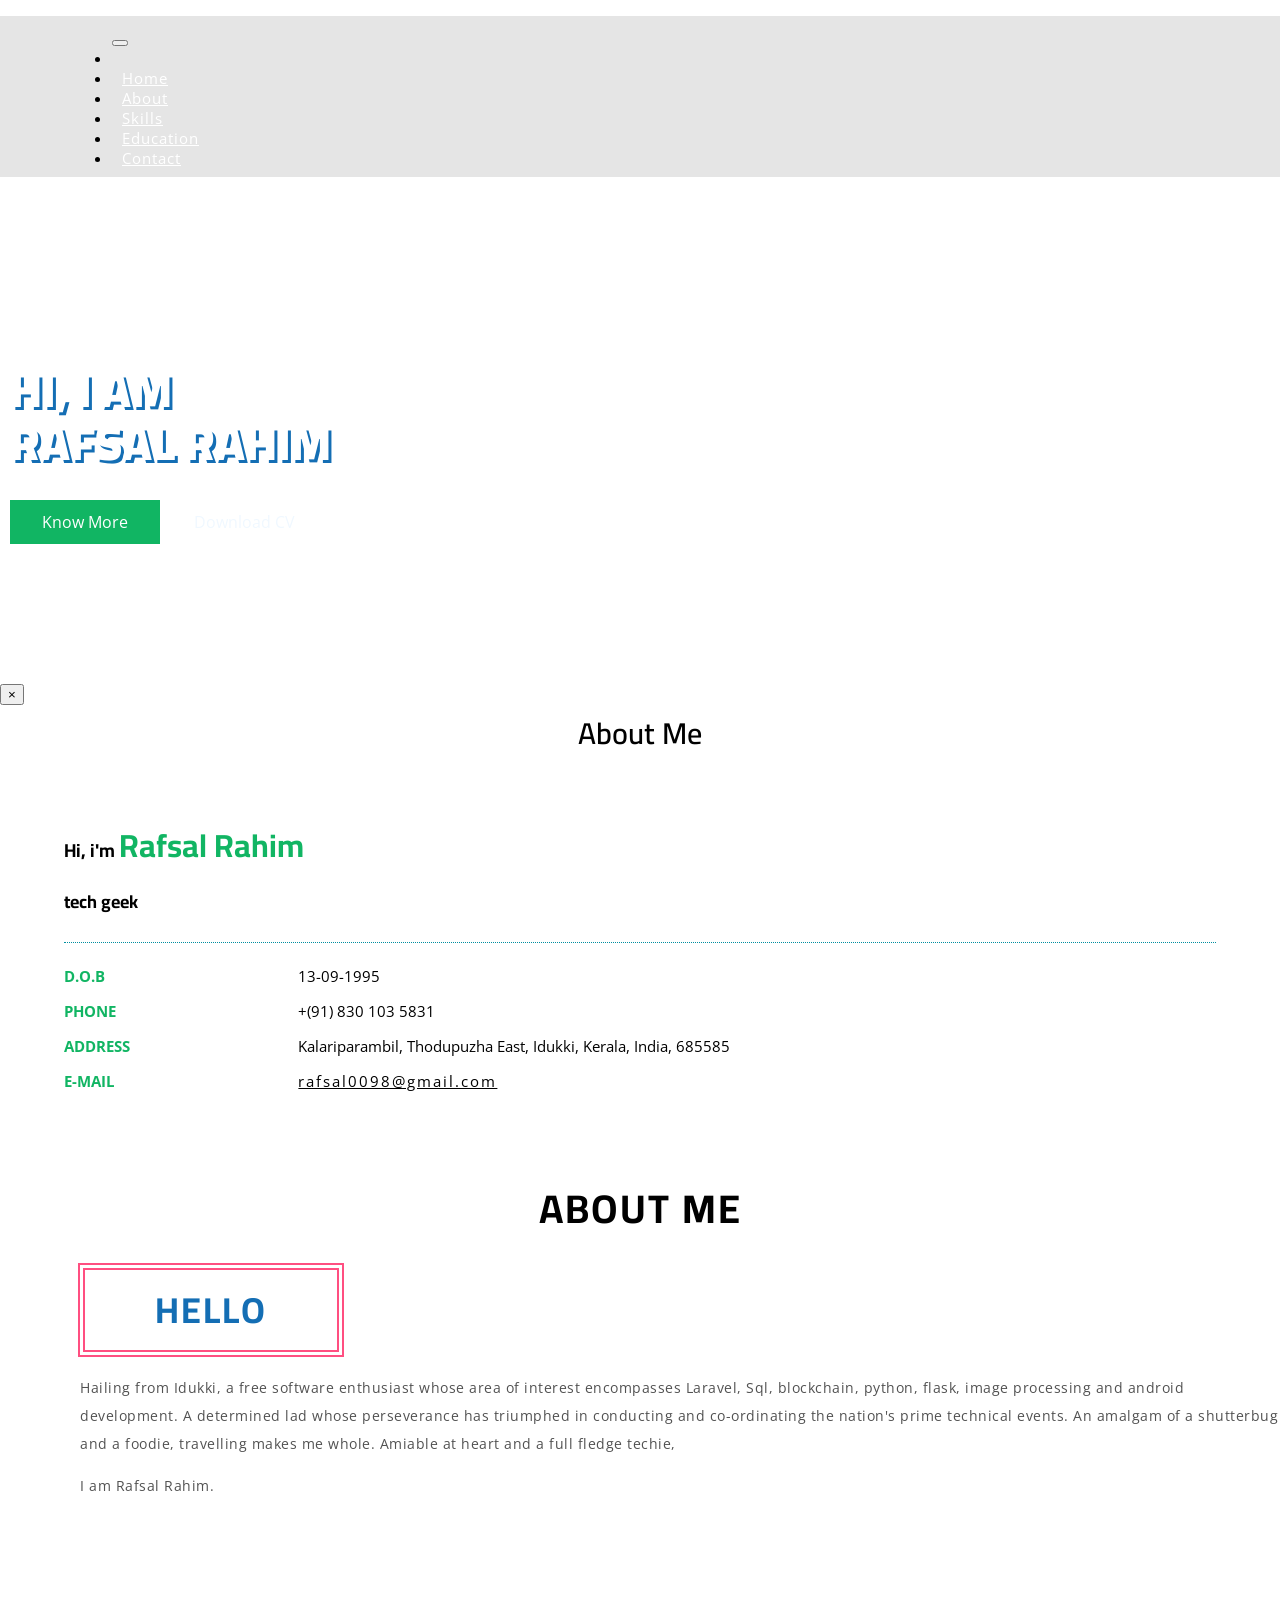
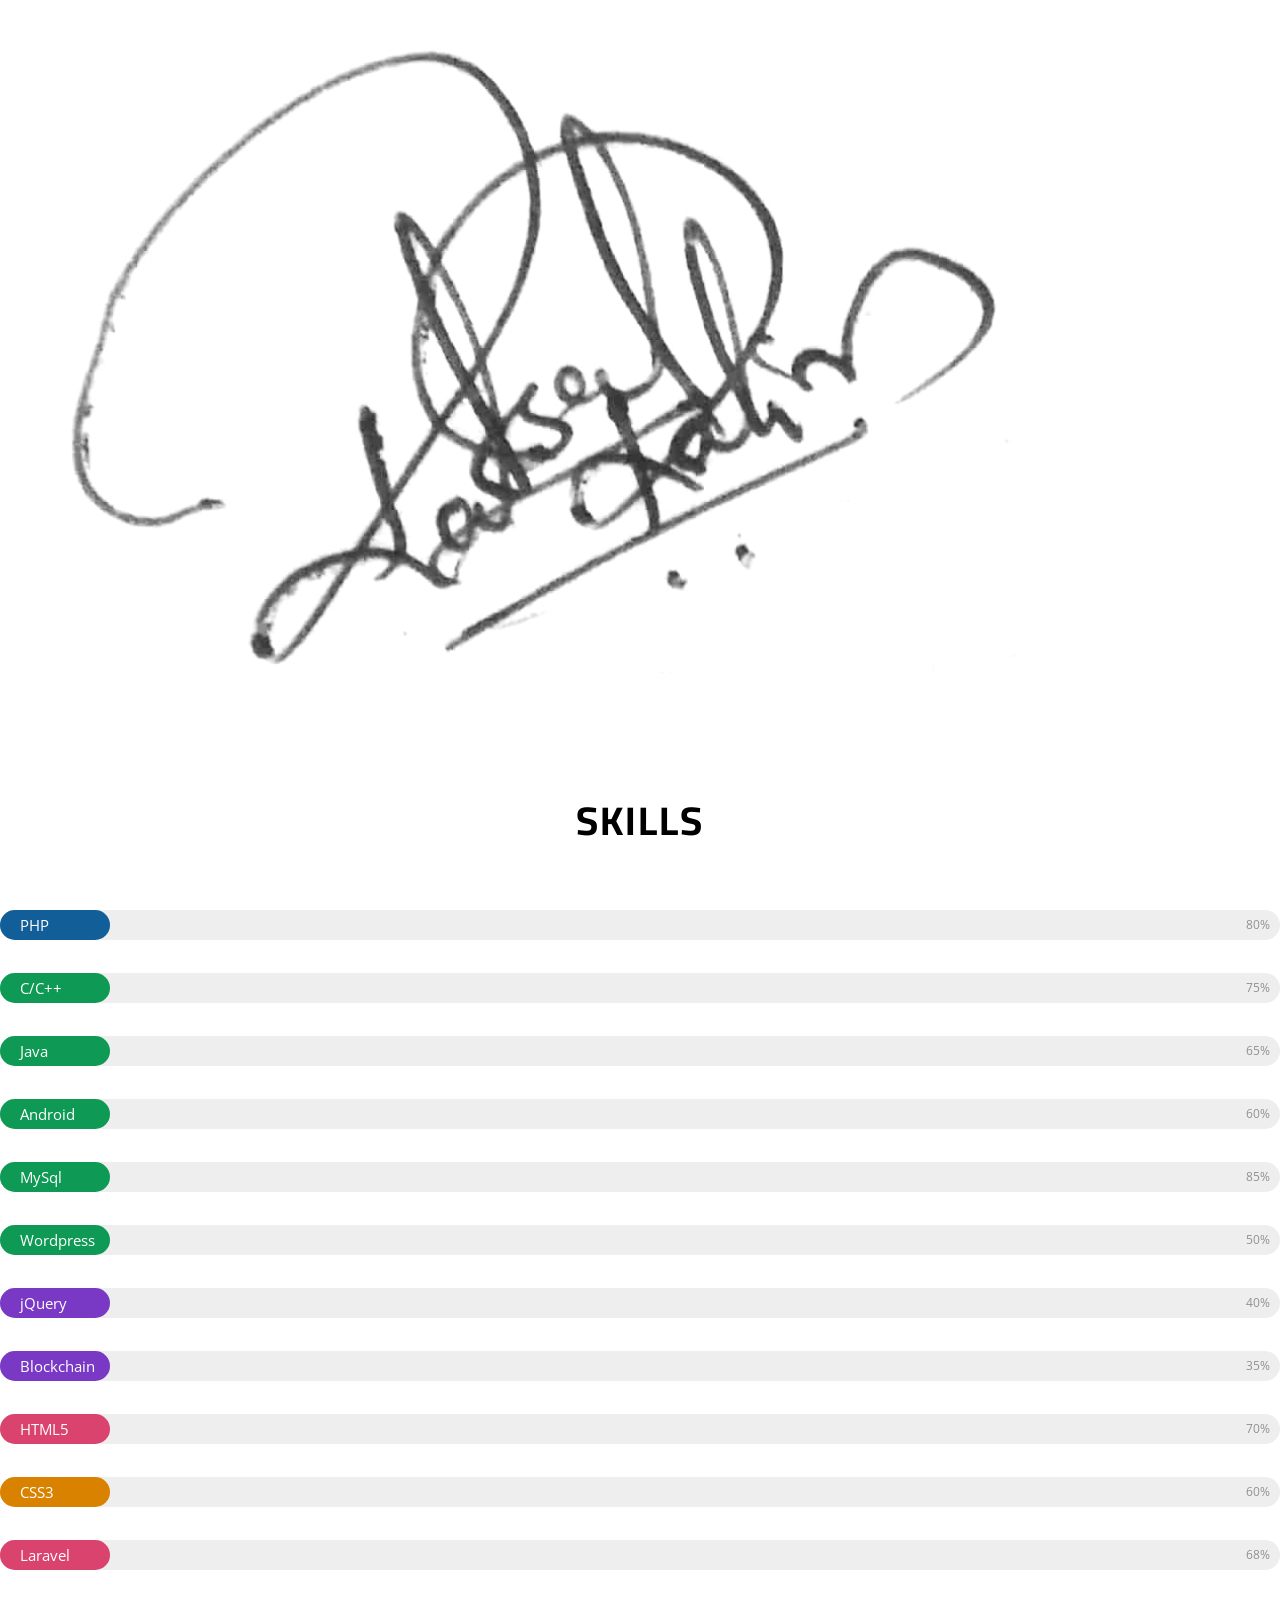
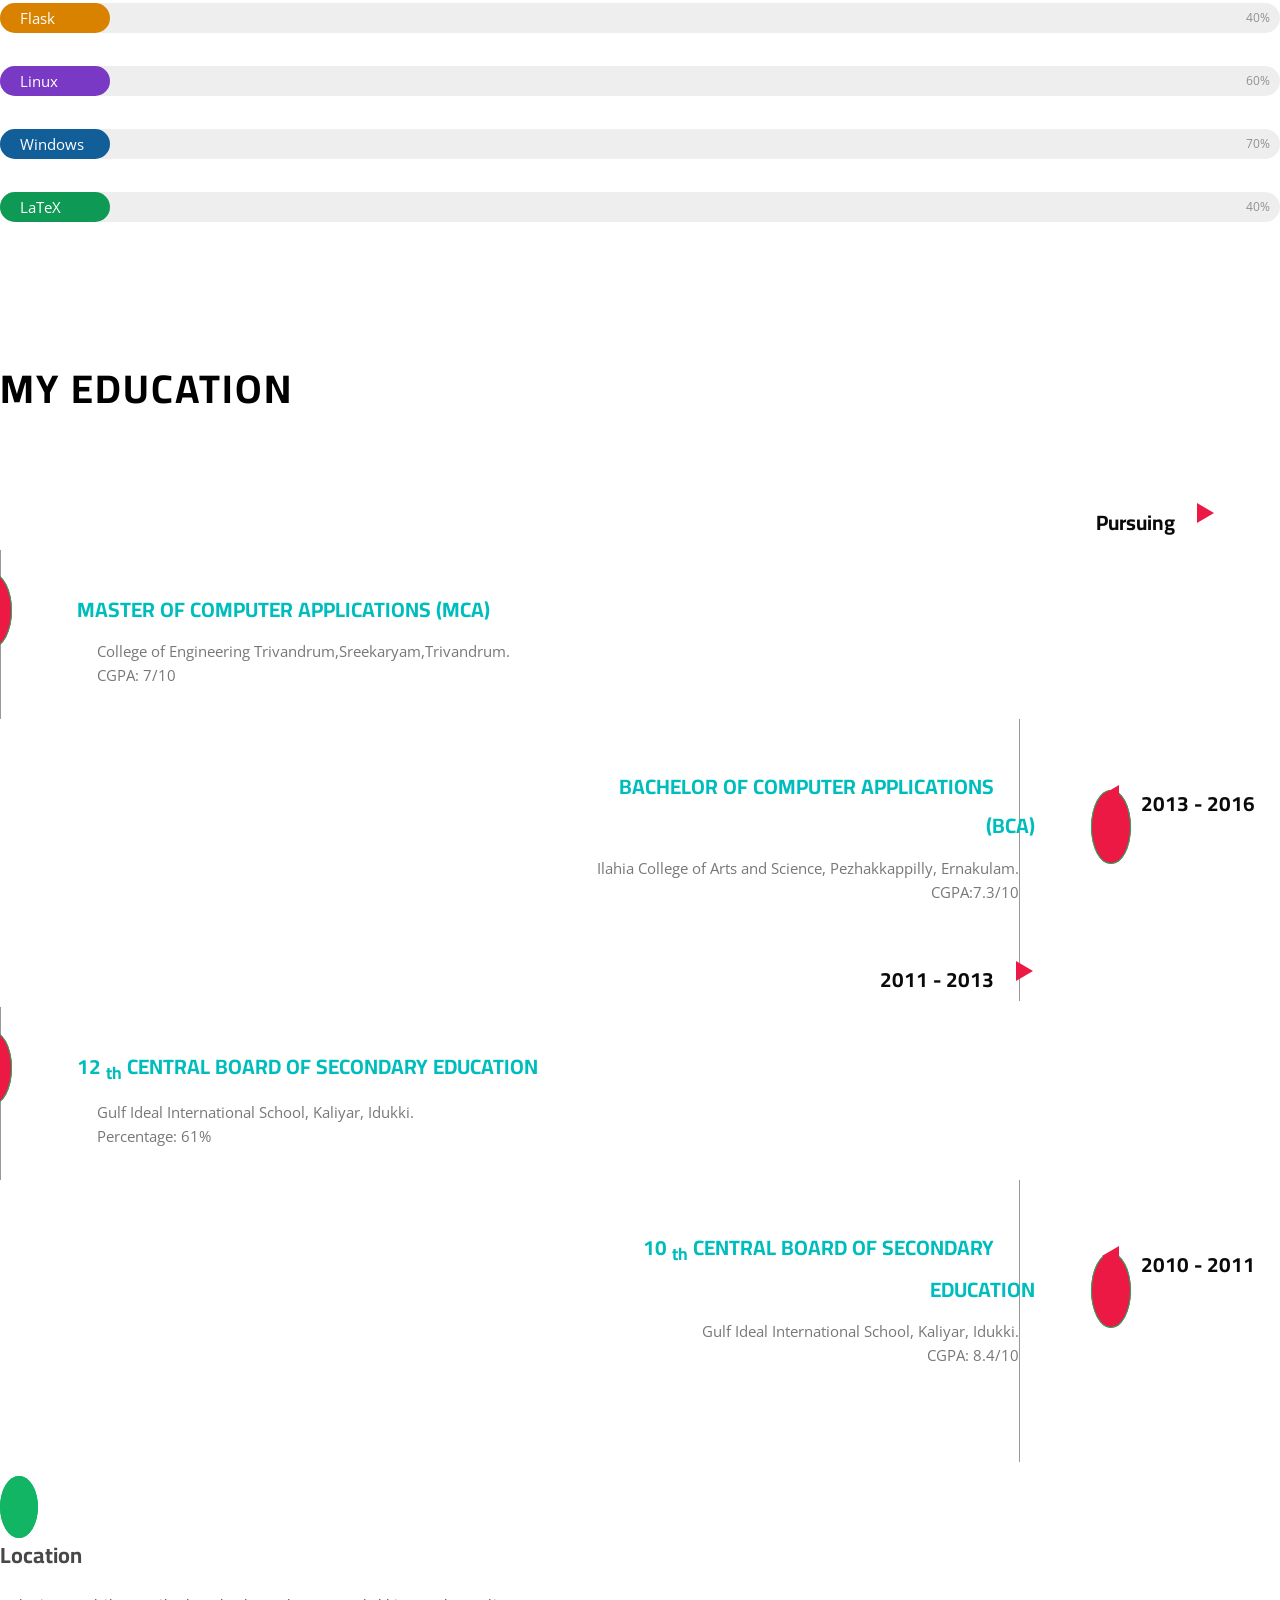
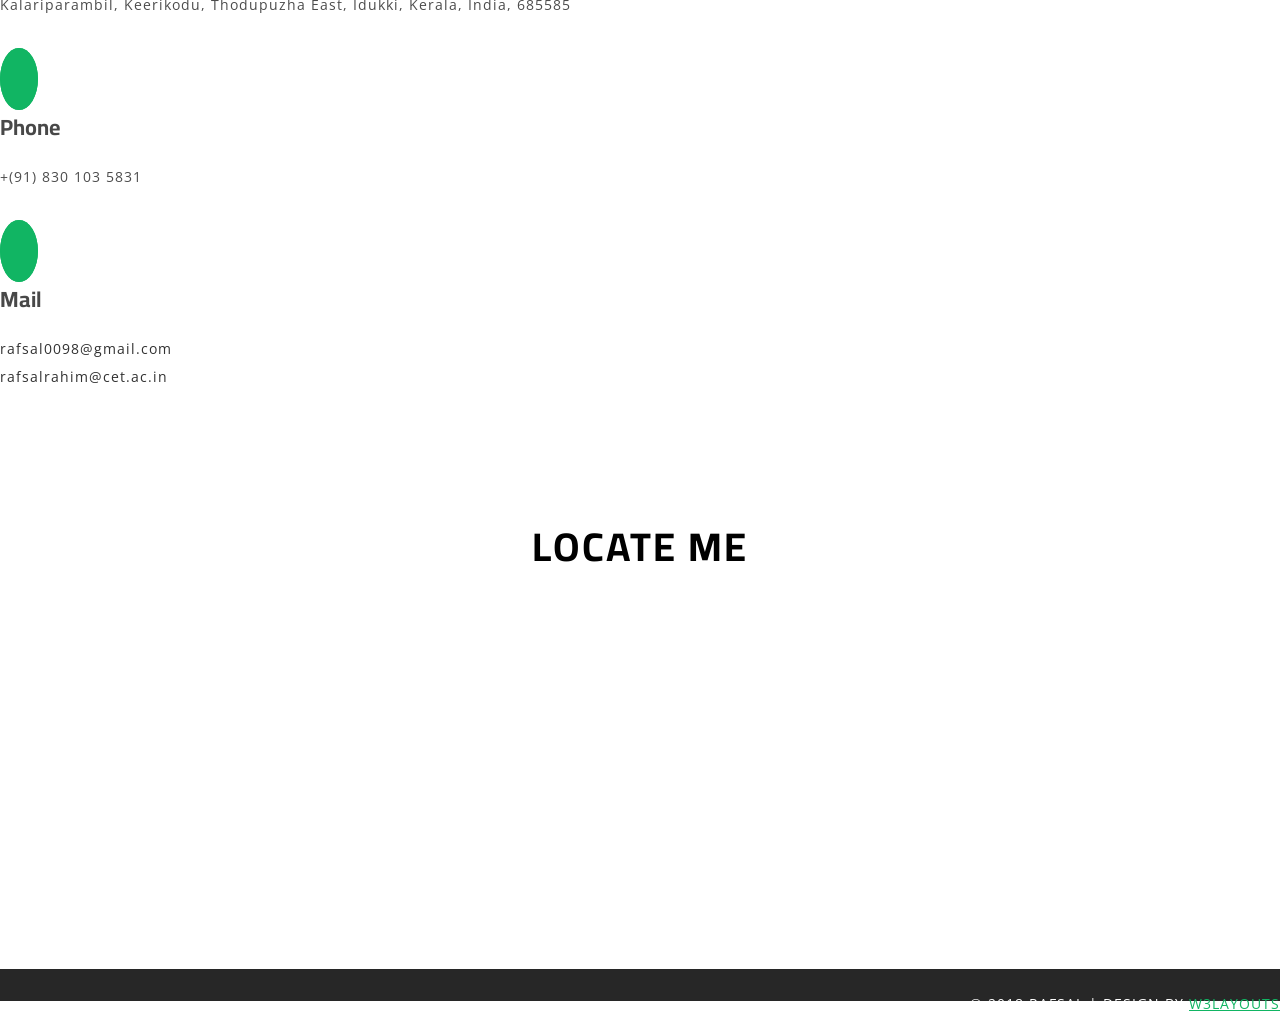
==== commit 853a6c17: "final" ====
--- a/continious/index.html
+++ b/continious/index.html
@@ -154,10 +154,10 @@
 	<h3 data-aos="zoom-in">About me</h3>
 	<div class="col-md-8 about-left">
 		<h3 data-aos="slide-up">Hello</h3>
-		<p>Hailing from Idukki, a free software enthusiast whose area of interest encompasses 
-			Laravel,Sql,blockchain,python,flask,image processing and android development. A 
-			determined lad whose perseverance has triumphed in conducting and co-ordinating 
-			the nation's prime technical events. An amalgam of a shutterbug and a foodie, travelling 
+		<p>Hailing from Idukki, a free software enthusiast whose area of interest encompasses Laravel, Sql,
+            blockchain, python, flask, image processing and android development. A
+			determined lad whose perseverance has triumphed in conducting and co-ordinating
+			the nation's prime technical events. An amalgam of a shutterbug and a foodie, travelling
 			makes me whole. Amiable at heart and a full fledge techie,
 		</p>
 		<p>I am Rafsal Rahim.</p>
@@ -260,6 +260,12 @@
                     <div class="skillbar-title" style="background: #8e43e7;"><span>jQuery</span></div>
                     <div class="skillbar-bar" style="background: #8e43e7;"></div>
                     <div class="skill-bar-percent">40%</div>
+                </div> <!-- End Skill Bar -->
+
+                <div class="skillbar clearfix " data-percent="35%">
+                    <div class="skillbar-title" style="background: #8e43e7;"><span>Blockchain</span></div>
+                    <div class="skillbar-bar" style="background: #8e43e7;"></div>
+                    <div class="skill-bar-percent">35%</div>
                 </div> <!-- End Skill Bar -->
 
                 <!--	<p class="p1">Etiam sit amet porttitor nulla. Nullam tincidunt lectus vel euismodpulvi nar.
